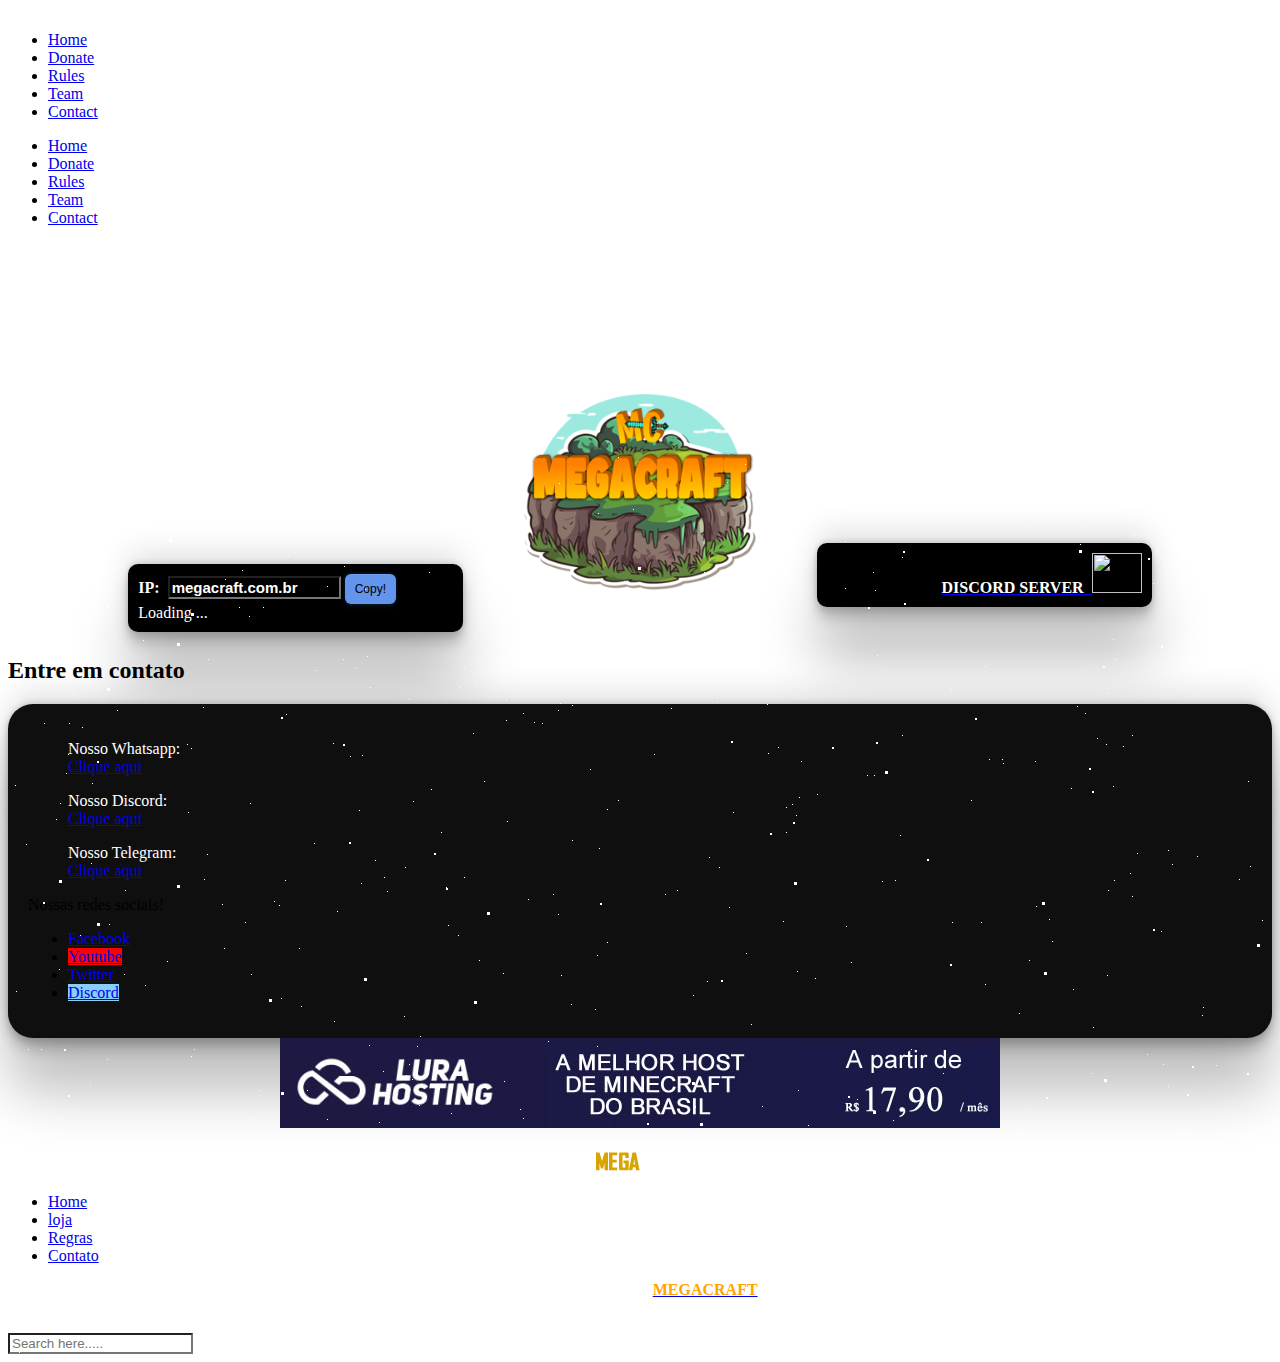
==== contact.html @ 9443a641 "correção" ====
<!DOCTYPE html>
<html lang="zxx">

<head>
    <meta charset="UTF-8">
    <meta name="description" content="O Melhor Servidor Brasileiro de Minecraft! Java 1.19 - IP megacraft.com.br.">
    <meta name="keywords" content="Minecraft, Mine, Craft, Megacraft, Mega, Server, Servidor, Skyblock, Survival, Oneblock, Acid Island">
    <meta name="viewport" content="width=device-width, initial-scale=1.0">
    <meta http-equiv="X-UA-Compatible" content="ie=edge">
    <title>MEGACRAFT | Best Anarchy Server!</title>

    <!-- Google Font -->
    <link href="https://fonts.googleapis.com/css2?family=Oswald:wght@300;400;500;600;700&display=swap" rel="stylesheet">
    <link href="https://fonts.googleapis.com/css2?family=Mulish:wght@300;400;500;600;700;800;900&display=swap"
    rel="stylesheet">

    <!-- Css Styles -->
    <link rel="stylesheet" href="css/bootstrap.min.css" type="text/css">
    <link rel="stylesheet" href="css/font-awesome.min.css" type="text/css">
    <link rel="stylesheet" href="css/elegant-icons.css" type="text/css">
    <link rel="stylesheet" href="css/plyr.css" type="text/css">
    <link rel="stylesheet" href="css/nice-select.css" type="text/css">
    <link rel="stylesheet" href="css/owl.carousel.min.css" type="text/css">
    <link rel="stylesheet" href="css/slicknav.min.css" type="text/css">
    <link rel="stylesheet" href="css/style.css" type="text/css">
	<link rel="stylesheet" href="css/page.css" type="text/css">
	<link rel="icon" type="image/x-icon" href="favicon.ico">

	
<script async src="https://pagead2.googlesyndication.com/pagead/js/adsbygoogle.js?client=ca-pub-3723447797304917"
     crossorigin="anonymous"></script>


</head>

<body>
 

				<div class="bg-animation">
					<div id='stars'></div>
					<div id='stars2'></div>
					<div id='stars3'></div>
					<div id='stars4'></div>
				</div><!-- / STAR ANIMATION -->

    <!-- Page Preloder -->
    <div id="preloder">
        <div class="loader"></div>
    </div>

    <!-- Header Section Begin -->
    <header class="header">
        <div class="container">
            <div class="row">
                <div class="col-lg-2">
                    <div class="header__logo">
					<!-- LOGO -->
                    </div>
                </div>
                <div class="col-lg-8">
                    <div class="header__nav">
					
					
<!-- Menu para dispositivos desktop -->
						<nav class="header__menu ">
							<ul>
								<li ><a href="/">Home</a></li>
								<li><a href="./donate">Donate</a></li>
								<li><a href="./rules">Rules</a></li>
								<li><a href="./team">Team</a></li>				
								<li class="active"><a href="./contact">Contact</a></li>
							</ul>
						</nav>
						<nav class="header__menu mobile-menu">
							<ul>
								<li ><a href="/">Home</a></li>
								<li><a href="./donate">Donate</a></li>
								<li><a href="./rules">Rules</a></li>
								<li><a href="./team">Team</a></li>				
								<li class="active"><a href="./contact">Contact</a></li>
							</ul>
						</nav>

						<!-- Menu para dispositivos móveis -->
						<div style="padding: 25px; margin: 30px;" class="mobile-menu">

						</div>
                    </div>
                </div>
				
				
				
                <div class="col-lg-2">

                </div>
            </div>
			
            <div id="mobile-menu-wrap" > </div>
        
		</div>
    </header>
    <!-- Header End -->





    <!-- Normal Breadcrumb Begin -->
    <section class="normal-breadcrumb set-bg">
        <div class="container">
            <div class="row">
                <div class="col-lg-12 text-center">
                <div class="normal__breadcrumb__text" align="center">
				
				
          
				
				
        <div class="container"> 
            <div class="box"> 
                <div class="box-row"> 
                    <div class="box-cell box1" style="border: 5px; border-color: DarkSlateBlue;"> 
						<div id="server" style="background-color: #000; border-radius: 10px; padding: 10px;">
                        <b style="color:#fff; text-shadow: 1px 1px 1px #000;">IP:&nbsp;</b> <input style="font-size: 15px;font-weight: bold" size="16" type="text" name="texto" id="texto" readonly placeholder="megacraft.com.br" value="megacraft.com.br" /> 
						<button id="btnnnx" style="background-color: #6495ED; color: black; border-radius: 6px;" height="30px" onclick="copiarTexto()">Copy!</span></button></b><br />
						<div id="rest">Loading ...</div>
						</div>	
                    </div> 
                      
                    <div class="box-cell box2 imglogo floating" style="text-align:center;"> 
                        <a href="/" ><img  src="img/logo-novo.png" /></a>
                    </div> 
                      
                    <div class="box-cell box3 navLinks" style="text-align:right;" > 
						<div id="server" style="background-color: #000; border-radius: 10px; padding: 10px;">
						<a href="https://discord.gg/TtvCDg7B7j" target="_blank"><b style="color: #fff;" >DISCORD SERVER &nbsp;<img src="img/discord-logo.webp" width="50px" height="40px" /></b></a>
						</div>
                    </div> 
                </div> 
            </div> 
        </div>				

						
                </div>
            </div>
        </div>
    </section>
    <!-- Normal Breadcrumb End -->
	

	


    <!-- Signup Section Begin -->



    <!-- Signup Section Begin -->

    <!-- Login Section Begin -->
    <section class="login spad">
	
		            <div class="col-lg-8" >
                    <div class="blog__details__title" >
                        <h2>Entre em contato</h2>
                    </div>
                </div>
	
	
    <div class="container" id="server" style="background-color: #100f10; padding: 20px; border-radius: 25px;">

            <div class="login__social">
                <div class="row d-flex justify-content-center">
				<ul>
				<p style="color:#fff">Nosso Whatsapp: <br /> <a href="https://chat.whatsapp.com/GgApqFhjTM89SixgHDTMK1" target="_blank">Clique aqui</a></p> 
				
				<p style="color:#fff">Nosso Discord: <br /> <a href="https://discord.gg/dvycZbuM" target="_blank">Clique aqui</a></p>
				
				<p style="color:#fff">Nosso Telegram: <br /> <a href="https://t.me/+WTyA6F4fEA00YzYx" target="_blank">Clique aqui</a></p>
				</ul>
				
				
				
                    <div class="col-lg-6">
                        <div class="login__social__links">
                            <span>Nossas redes sociais!</span>
                            <ul>
                                <li><a href="https://facebook.com/MegaCraftServidor" class="facebook" target="_blank"><i class="fa fa-facebook"></i> Facebook</a></li>
                                <li><a href="https://youtube.com/TEKMASTER" style="background-color: red;" target="_blank"><i class="fa fa-youtube"></i> Youtube</a></li>
                                <li><a href="#" class="twitter" target="_blank"><i class="fa fa-twitter"></i> Twitter</a>
                                <li><a href="https://discord.gg/TtvCDg7B7j" style="background-color: lightskyblue;" target="_blank"><i class="fa fa-discord"></i> Discord</a>
                                </li>
                            </ul>
                        </div>
                    </div>
                </div>
            </div>
        </div>
    </section>
    <!-- Login Section End -->
	
	<div align="center" ><a href="https://lurahosting.com.br/minecraft" target="_blank"><img src="img/banner-720-90.jpg" /></a> </div>


	<!-- Footer Section Begin -->
	<footer class="footer">

		<div class="container">
			<div class="row">
				<div class="col-lg-3">
					<div class="footer__logo" align="center">
						<a href="/"><img src="favicon.ico" width="40px" alt="">
						<br><img src="img/logo.png" alt=""></a>
					</div>
				</div>
				<div class="col-lg-6">
					<div class="footer__nav">
						<ul>
							<li class="active"><a href="./index.html">Home</a></li>
							<li><a href="./loja.html">loja</a></li>
							<li><a href="./regras.html">Regras</a></li>
							<li><a href="./contato.html">Contato</a></li>
						</ul>
					</div>
				</div>
					<div class="col-lg-3" align="center">
					<p style="color: white;"> Copyright &copy; <script>document.write(new Date().getFullYear());</script> - <a href="/"><b style="color: orange;">MEGACRAFT</b></a>
					<br />Não somos afiliados a Mojang AB.</p>
					</div>
			  </div>
		  </div>
	  </footer>
	  <!-- Footer Section End -->

      <!-- Search model Begin -->
      <div class="search-model">
        <div class="h-100 d-flex align-items-center justify-content-center">
            <div class="search-close-switch"><i class="icon_close"></i></div>
            <form class="search-model-form">
                <input type="text" id="search-input" placeholder="Search here.....">
            </form>
        </div>
    </div>
    <!-- Search model end -->

    <!-- Js Plugins -->
    <script src="js/jquery-3.3.1.min.js"></script>
    <script src="js/bootstrap.min.js"></script>
    <script src="js/player.js"></script>
    <script src="js/jquery.nice-select.min.js"></script>
    <script src="js/mixitup.min.js"></script>
    <script src="js/jquery.slicknav.js"></script>
    <script src="js/owl.carousel.min.js"></script>
    <script src="js/main.js"></script>




<script>
//based on a pen by @robinselmer
var url = "https://api.minetools.eu/ping/megacraft.com.br";
 
$.getJSON(url, function(r) {
    //data is the JSON string
 if(r.error){
    $('#rest').html('Server Under Maintenance!');
   return false;
 } 
var pl = '';
 if(r.players.sample.length > 0 ){  } 
  $('#rest').html((/§(.+?)/gi, 'Players')+ ' Online: '+r.players.online+pl);
 $('#favicon').attr('src', r.favicon);
    
});
</script>


<script>
    function copiarTexto() {
        let textoCopiado = document.getElementById("texto");
        textoCopiado.select();
        textoCopiado.setSelectionRange(0, 99999)
        document.execCommand("copy");
        alert("IP Copied! " + textoCopiado.value);
    }
</script>

</body>

</html>
---- css/page.css ----
#shell {
			width: auto;
			height: 140px;
			background: #070720;
			border-radius: 6px;
			}

			#title {
			background: orange;
			padding: 5px;
			border-radius: 6px 6px 0 0;
			}
			
			#btnnnx {
			  background-color: darkblue;
			  border: none;
			  color: white;
			  padding: 8px 10px;
			  text-align: center;
			  text-decoration: none;
			  display: inline-block;
			  font-size: 12px;
			  box-shadow: rgba(6, 24, 44, 0.4) 0px 0px 0px 2px, rgba(6, 24, 44, 0.65) 0px 4px 6px -1px, rgba(255, 255, 255, 0.08) 0px 1px 0px inset;
			  font-family: 'Roboto', sans-serif;
			}
			
			input {
			background: transparent;
			color: #fff;
			}
	
	
			.container .box .box-row {
				display: table-row;
			}

			.container .box .box-cell {
				display: table-cell;
				width: 30%;
				padding: 5px;
			}

			.container .box .box-cell.box1 {
				color: white;
				text-align: justify;
			}

			.container .box .box-cell.box2 {
				text-align: justify;
			}

			.container .box .box-cell.box2 img {
				max-width: 100%; /* Garante que a imagem não ultrapasse a largura da div */
				height: auto; /* Mantém a proporção da altura da imagem */
			}

			.container .box .box-cell.box3 {
				color: white;
				text-align: justify;
			}


			/* EFEITO NO TEXTO DO BOTÃO DISCORD HEADER */
			.navLinks:hover{
				text-shadow:0 0 5px #ff0000;
			}



	/* Media query para dispositivos com largura máxima de 768px (tamanho de tablet e celular) */
	@media (max-width: 768px) {
    .container .box .box-row {
        display: flex; /* Alterando para flexbox */
        flex-direction: column; /* Empilhando os elementos verticalmente */
		text-align: center;
    }

    .container .box .box-cell {
        width: 100%; /* Largura total para ocupar a largura da tela */
        padding: 10px; /* Adiciona um preenchimento interno de 10px para todos os boxes */
    }

    .container .box .box-cell.box1 {
        order: 2; /* Muda a ordem do box1 para ser o segundo na versão mobile */
        margin-top: 20px; /* Adiciona uma margem superior de 20px apenas para o box1 */
    }

    .container .box .box-cell.box2 .imglogo {
        order: 1; /* Muda a ordem do box2 para ser o primeiro na versão mobile */
        margin-top: 60px; /* Adiciona uma margem superior de 20px apenas para o box2 */
    }

    .container .box .box-cell.box2 img {
        width: 60%; /* Ajuste o valor conforme necessário para diminuir o tamanho do logo na versão mobile */
        margin: 50px auto; /* Centraliza a imagem */
    }

    .container .box .box-cell.box3 {
        order: 3;
    }
}
		

		/* IMAGEM DO LOGO + ZOOM */

		
		.imglogo {
			width: 250px;
			height: 250px;
			overflow: hidden;
			margin: 0 auto;
		}
		   
		.imglogo img {
			width: 75%;
			transition: 0.5s all ease-in-out;
		}
		   
		.imglogo:hover img {
			transform: scale(1.1);
		}




		#server {
		box-shadow: rgba(0, 0, 0, 0.25) 0px 54px 55px, rgba(0, 0, 0, 0.12) 0px -12px 30px, rgba(0, 0, 0, 0.12) 0px 4px 6px, rgba(0, 0, 0, 0.17) 0px 12px 13px, rgba(0, 0, 0, 0.09) 0px -3px 5px;
		}

		
		
		
		/* EFEITO DE FLUTUAR DO LOGO */

		.floating { 
			animation-name: floating;
			animation-duration: 2s;
			animation-iteration-count: infinite;
			animation-timing-function: ease-in-out;
			margin-left: 30px;
			margin-top: 5px;
		}
		 
		@keyframes floating {
			0% { transform: translate(0,  0px); }
			50%  { transform: translate(0, 25px); }
			100%   { transform: translate(0, -0px); }   
		}



		#stars {
		  width: 1px;
		  height: 1px;
		  background: transparent;
		  box-shadow: 117px 1613px #FFF , 1488px 635px #FFF , 944px 914px #FFF , 647px 277px #FFF , 1792px 1205px #FFF , 656px 1517px #FFF , 820px 1839px #FFF , 1153px 1400px #FFF , 870px 13px #FFF , 550px 702px #FFF , 1155px 1056px #FFF , 88px 1709px #FFF , 1450px 1090px #FFF , 1929px 457px #FFF , 1390px 905px #FFF , 1771px 269px #FFF , 1741px 669px #FFF , 432px 64px #FFF , 563px 996px #FFF , 1918px 1873px #FFF , 1845px 1211px #FFF , 231px 1503px #FFF , 37px 220px #FFF , 1970px 495px #FFF , 1812px 925px #FFF , 67px 1398px #FFF , 535px 279px #FFF , 1837px 829px #FFF , 1945px 685px #FFF , 1677px 1817px #FFF , 1317px 1415px #FFF , 1785px 905px #FFF , 1787px 1554px #FFF , 802px 1296px #FFF , 512px 1101px #FFF , 583px 1364px #FFF , 336px 558px #FFF , 979px 334px #FFF , 106px 792px #FFF , 204px 34px #FFF , 1845px 1763px #FFF , 445px 1599px #FFF , 386px 453px #FFF , 471px 952px #FFF , 1466px 1676px #FFF , 1885px 303px #FFF , 51px 1717px #FFF , 1211px 299px #FFF , 1546px 1887px #FFF , 1067px 33px #FFF , 1088px 1326px #FFF , 1938px 760px #FFF , 470px 648px #FFF , 1213px 269px #FFF , 1767px 78px #FFF , 977px 976px #FFF , 1926px 175px #FFF , 722px 1512px #FFF , 945px 227px #FFF , 1811px 99px #FFF , 1912px 1406px #FFF , 1602px 1243px #FFF , 610px 449px #FFF , 654px 1393px #FFF , 1930px 1193px #FFF , 258px 1184px #FFF , 89px 265px #FFF , 824px 1494px #FFF , 1506px 1435px #FFF , 1027px 753px #FFF , 1px 1197px #FFF , 530px 1161px #FFF , 864px 1555px #FFF , 1610px 1604px #FFF , 1035px 1114px #FFF , 1456px 133px #FFF , 1196px 1253px #FFF , 361px 1037px #FFF , 834px 351px #FFF , 436px 1676px #FFF , 1194px 1007px #FFF , 1141px 647px #FFF , 319px 454px #FFF , 937px 1769px #FFF , 1872px 1013px #FFF , 733px 643px #FFF , 1250px 511px #FFF , 189px 296px #FFF , 1639px 163px #FFF , 1584px 336px #FFF , 1912px 1343px #FFF , 1298px 1307px #FFF , 1750px 902px #FFF , 1129px 845px #FFF , 1899px 1470px #FFF , 1427px 232px #FFF , 1391px 838px #FFF , 1225px 1819px #FFF , 190px 1366px #FFF , 1865px 518px #FFF , 203px 1383px #FFF , 1455px 614px #FFF , 423px 354px #FFF , 1678px 1790px #FFF , 241px 608px #FFF , 1089px 730px #FFF , 1342px 38px #FFF , 1848px 249px #FFF , 1874px 1785px #FFF , 1040px 1837px #FFF , 751px 261px #FFF , 510px 1975px #FFF , 52px 795px #FFF , 1786px 1310px #FFF , 498px 712px #FFF , 190px 375px #FFF , 1341px 722px #FFF , 43px 1394px #FFF , 1821px 1687px #FFF , 106px 130px #FFF , 1717px 1978px #FFF , 168px 151px #FFF , 183px 740px #FFF , 945px 1381px #FFF , 669px 1170px #FFF , 1285px 1816px #FFF , 110px 1217px #FFF , 1623px 813px #FFF , 869px 647px #FFF , 867px 582px #FFF , 735px 1240px #FFF , 519px 1896px #FFF , 132px 156px #FFF , 1649px 193px #FFF , 241px 1109px #FFF , 643px 484px #FFF , 574px 1282px #FFF , 1952px 564px #FFF , 1978px 145px #FFF , 329px 903px #FFF , 1674px 617px #FFF , 1978px 558px #FFF , 1808px 1715px #FFF , 1526px 1238px #FFF , 475px 1330px #FFF , 810px 425px #FFF , 1709px 634px #FFF , 1658px 336px #FFF , 425px 194px #FFF , 352px 96px #FFF , 148px 180px #FFF , 1139px 1046px #FFF , 1809px 1233px #FFF , 1669px 171px #FFF , 263px 1394px #FFF , 534px 715px #FFF , 396px 1008px #FFF , 589px 1445px #FFF , 1190px 381px #FFF , 1709px 279px #FFF , 520px 891px #FFF , 1136px 1867px #FFF , 1280px 1233px #FFF , 836px 296px #FFF , 1348px 646px #FFF , 1539px 913px #FFF , 423px 781px #FFF , 1271px 1805px #FFF , 696px 564px #FFF , 1549px 804px #FFF , 303px 1555px #FFF , 1449px 1903px #FFF , 66px 687px #FFF , 1164px 856px #FFF , 1958px 1326px #FFF , 125px 157px #FFF , 508px 1669px #FFF , 465px 725px #FFF , 1925px 1440px #FFF , 405px 793px #FFF , 278px 110px #FFF , 1084px 1065px #FFF , 1077px 705px #FFF , 663px 1844px #FFF , 734px 263px #FFF , 870px 1761px #FFF , 103px 1169px #FFF , 1506px 1295px #FFF , 1883px 926px #FFF , 335px 1361px #FFF , 1126px 1284px #FFF , 257px 1165px #FFF , 837px 580px #FFF , 1211px 1362px #FFF , 1137px 1380px #FFF , 135px 632px #FFF , 1491px 1965px #FFF , 1098px 195px #FFF , 506px 417px #FFF , 693px 1243px #FFF , 622px 1862px #FFF , 1412px 1343px #FFF , 948px 1894px #FFF , 1315px 1363px #FFF , 754px 1098px #FFF , 1931px 930px #FFF , 1831px 342px #FFF , 1751px 1839px #FFF , 84px 775px #FFF , 1662px 1488px #FFF , 617px 1769px #FFF , 1869px 1292px #FFF , 963px 432px #FFF , 371px 1114px #FFF , 37px 642px #FFF , 21px 1184px #FFF , 602px 366px #FFF , 414px 524px #FFF , 282px 244px #FFF , 1689px 868px #FFF , 943px 681px #FFF , 898px 679px #FFF , 449px 1774px #FFF , 1678px 1313px #FFF , 475px 1811px #FFF , 1146px 1509px #FFF , 1151px 1863px #FFF , 1617px 846px #FFF , 82px 1077px #FFF , 324px 1317px #FFF , 1516px 885px #FFF , 1706px 1526px #FFF , 1925px 1180px #FFF , 553px 967px #FFF , 1072px 536px #FFF , 1715px 1816px #FFF , 185px 286px #FFF , 1362px 1600px #FFF , 628px 1938px #FFF , 1187px 412px #FFF , 569px 211px #FFF , 1959px 1356px #FFF , 1571px 105px #FFF , 319px 1111px #FFF , 36px 1364px #FFF , 502px 1788px #FFF , 1051px 1993px #FFF , 1617px 773px #FFF , 424px 1507px #FFF , 1623px 1955px #FFF , 307px 662px #FFF , 183px 1048px #FFF , 1919px 1453px #FFF , 1006px 1817px #FFF , 468px 673px #FFF , 1142px 1375px #FFF , 1228px 443px #FFF , 1734px 552px #FFF , 20px 1041px #FFF , 1783px 334px #FFF , 98px 1237px #FFF , 1356px 1940px #FFF , 853px 1779px #FFF , 1910px 560px #FFF , 1174px 1656px #FFF , 110px 1724px #FFF , 542px 1771px #FFF , 1758px 1931px #FFF , 1463px 1401px #FFF , 1155px 84px #FFF , 1504px 835px #FFF , 750px 322px #FFF , 407px 1900px #FFF , 1600px 1141px #FFF , 657px 886px #FFF , 526px 714px #FFF , 18px 836px #FFF , 1546px 1548px #FFF , 22px 469px #FFF , 594px 1466px #FFF , 1160px 1078px #FFF , 627px 1055px #FFF , 195px 699px #FFF , 1099px 684px #FFF , 530px 551px #FFF , 1160px 1325px #FFF , 894px 727px #FFF , 1157px 98px #FFF , 136px 1483px #FFF , 1875px 1975px #FFF , 1803px 566px #FFF , 318px 1073px #FFF , 1866px 1656px #FFF , 543px 414px #FFF , 719px 474px #FFF , 1115px 738px #FFF , 353px 875px #FFF , 184px 1938px #FFF , 1854px 1534px #FFF , 420px 1698px #FFF , 1480px 1550px #FFF , 522px 203px #FFF , 1897px 1904px #FFF , 975px 1708px #FFF , 1774px 602px #FFF , 1908px 274px #FFF , 61px 715px #FFF , 983px 1156px #FFF , 326px 1013px #FFF , 641px 290px #FFF , 1522px 120px #FFF , 405px 1637px #FFF , 1021px 1099px #FFF , 631px 1145px #FFF , 982px 1967px #FFF , 200px 651px #FFF , 795px 351px #FFF , 790px 1082px #FFF , 144px 1572px #FFF , 1542px 901px #FFF , 158px 1524px #FFF , 849px 1843px #FFF , 1807px 203px #FFF , 1747px 45px #FFF , 1603px 1738px #FFF , 617px 1966px #FFF , 342px 748px #FFF , 1779px 1173px #FFF , 1428px 152px #FFF , 589px 1998px #FFF , 1940px 1838px #FFF , 115px 272px #FFF , 1217px 1395px #FFF , 1402px 1491px #FFF , 1833px 1814px #FFF , 243px 966px #FFF , 319px 578px #FFF , 813px 364px #FFF , 669px 882px #FFF , 551px 134px #FFF , 1819px 920px #FFF , 740px 1826px #FFF , 1021px 952px #FFF , 1575px 453px #FFF , 324px 419px #FFF , 929px 417px #FFF , 885px 1112px #FFF , 503px 187px #FFF , 1908px 362px #FFF , 1063px 1601px #FFF , 169px 1792px #FFF , 789px 963px #FFF , 1697px 948px #FFF , 1761px 1810px #FFF , 1844px 1591px #FFF , 1709px 949px #FFF , 1402px 1396px #FFF , 1037px 225px #FFF , 1832px 518px #FFF , 1728px 1782px #FFF , 194px 1421px #FFF , 1395px 742px #FFF , 1478px 1325px #FFF , 40px 593px #FFF , 1732px 117px #FFF , 51px 158px #FFF , 1598px 1672px #FFF , 701px 849px #FFF , 1403px 1979px #FFF , 145px 1414px #FFF , 550px 906px #FFF , 1366px 460px #FFF , 142px 1379px #FFF , 34px 1864px #FFF , 1346px 308px #FFF , 293px 998px #FFF , 21px 1868px #FFF , 540px 1033px #FFF , 60px 746px #FFF , 1602px 1476px #FFF , 180px 804px #FFF , 345px 1982px #FFF , 1439px 640px #FFF , 939px 1834px #FFF , 20px 432px #FFF , 492px 1549px #FFF , 109px 1579px #FFF , 1796px 1403px #FFF , 1079px 519px #FFF , 1664px 389px #FFF , 1627px 1061px #FFF , 823px 419px #FFF , 1399px 1882px #FFF , 1906px 344px #FFF , 1189px 848px #FFF , 117px 882px #FFF , 1262px 33px #FFF , 1048px 434px #FFF , 1208px 1309px #FFF , 1616px 408px #FFF , 1833px 853px #FFF , 1433px 1656px #FFF , 811px 1861px #FFF , 439px 1672px #FFF , 1105px 248px #FFF , 328px 1652px #FFF , 13px 1658px #FFF , 685px 987px #FFF , 985px 403px #FFF , 1664px 1206px #FFF , 1993px 1925px #FFF , 440px 917px #FFF , 1835px 319px #FFF , 1404px 1907px #FFF , 624px 1443px #FFF , 843px 954px #FFF , 478px 1567px #FFF , 895px 1602px #FFF , 1231px 871px #FFF , 1267px 1646px #FFF , 475px 334px #FFF , 784px 796px #FFF , 1294px 199px #FFF , 109px 702px #FFF , 1978px 362px #FFF , 291px 940px #FFF , 971px 1343px #FFF , 74px 719px #FFF , 36px 715px #FFF , 1007px 1423px #FFF , 860px 314px #FFF , 631px 177px #FFF , 1900px 1590px #FFF , 1239px 1348px #FFF , 1346px 1270px #FFF , 1934px 1475px #FFF , 1553px 559px #FFF , 588px 1969px #FFF , 670px 1269px #FFF , 1484px 376px #FFF , 20px 1424px #FFF , 1396px 8px #FFF , 969px 244px #FFF , 1807px 538px #FFF , 1873px 891px #FFF , 636px 1142px #FFF , 1474px 1562px #FFF , 763px 350px #FFF , 663px 700px #FFF , 500px 1469px #FFF , 1302px 722px #FFF , 181px 291px #FFF , 266px 893px #FFF , 1403px 654px #FFF , 492px 460px #FFF , 1503px 1369px #FFF , 23px 1662px #FFF , 349px 333px #FFF , 1435px 1017px #FFF , 1441px 705px #FFF , 1708px 1446px #FFF , 1041px 911px #FFF , 1063px 780px #FFF , 1158px 1356px #FFF , 767px 1454px #FFF , 1912px 797px #FFF , 1731px 1759px #FFF , 1378px 1390px #FFF , 1815px 1364px #FFF , 960px 270px #FFF , 1343px 427px #FFF , 275px 203px #FFF , 1319px 1092px #FFF , 1455px 770px #FFF , 283px 1503px #FFF , 1505px 901px #FFF , 1738px 1561px #FFF , 1526px 1935px #FFF , 1757px 669px #FFF , 1640px 620px #FFF , 1750px 722px #FFF , 748px 66px #FFF , 1149px 540px #FFF , 159px 953px #FFF , 200px 1426px #FFF , 515px 1110px #FFF , 1552px 737px #FFF , 1094px 1459px #FFF , 778px 799px #FFF , 1031px 523px #FFF , 743px 1825px #FFF , 1100px 882px #FFF , 1088px 1836px #FFF , 255px 599px #FFF , 67px 1361px #FFF , 247px 1721px #FFF , 1722px 346px #FFF , 1822px 155px #FFF , 452px 1973px #FFF , 415px 1960px #FFF , 1109px 57px #FFF , 273px 1392px #FFF , 404px 1071px #FFF , 1212px 353px #FFF , 370px 460px #FFF , 795px 1523px #FFF , 1932px 340px #FFF , 51px 1473px #FFF , 1268px 364px #FFF , 1512px 1862px #FFF , 1678px 1801px #FFF , 1796px 579px #FFF , 254px 251px #FFF , 1466px 1717px #FFF , 893px 379px #FFF , 1153px 923px #FFF , 913px 1808px #FFF , 791px 789px #FFF , 417px 1924px #FFF , 1336px 1599px #FFF , 1695px 908px #FFF , 1120px 114px #FFF , 493px 1949px #FFF , 68px 1905px #FFF , 969px 481px #FFF , 1420px 1095px #FFF , 800px 1117px #FFF , 390px 234px #FFF , 356px 1644px #FFF , 1098px 1486px #FFF , 1360px 521px #FFF , 149px 1198px #FFF , 354px 747px #FFF , 1749px 487px #FFF , 470px 76px #FFF , 1672px 289px #FFF , 1731px 545px #FFF , 1547px 1590px #FFF , 498px 692px #FFF , 398px 1592px #FFF , 1846px 1237px #FFF , 1537px 1474px #FFF , 1726px 1374px #FFF , 1922px 858px #FFF , 376px 321px #FFF , 985px 227px #FFF , 234px 1421px #FFF , 760px 745px #FFF , 1990px 1132px #FFF , 1560px 1597px #FFF , 338px 1310px #FFF , 1924px 1664px #FFF , 547px 1747px #FFF , 1639px 1282px #FFF , 1202px 337px #FFF , 1985px 779px #FFF , 737px 456px #FFF , 89px 501px #FFF , 963px 792px #FFF , 655px 1447px #FFF , 1492px 1994px #FFF , 1171px 254px #FFF , 892px 827px #FFF , 1735px 442px #FFF , 1474px 1187px #FFF , 846px 1518px #FFF , 557px 1805px #FFF , 738px 945px #FFF , 795px 68px #FFF , 663px 1956px #FFF , 1607px 290px #FFF , 1524px 15px #FFF , 1097px 1911px #FFF , 157px 1939px #FFF , 935px 1065px #FFF , 1809px 1708px #FFF , 164px 1157px #FFF , 83px 855px #FFF , 625px 501px #FFF , 814px 398px #FFF , 552px 695px #FFF , 597px 1546px #FFF , 1237px 1417px #FFF , 628px 284px #FFF , 866px 767px #FFF , 1403px 1394px #FFF , 765px 1563px #FFF , 1648px 109px #FFF , 1205px 1659px #FFF , 921px 1313px #FFF , 1319px 243px #FFF , 18px 125px #FFF , 7px 777px #FFF , 181px 418px #FFF , 1062px 1892px #FFF , 382px 106px #FFF , 994px 751px #FFF , 964px 234px #FFF , 40px 118px #FFF , 278px 706px #FFF , 1540px 1978px #FFF , 425px 1661px #FFF , 1050px 321px #FFF , 735px 1729px #FFF , 1438px 260px #FFF , 1229px 1109px #FFF , 186px 1041px #FFF , 244px 1184px #FFF , 392px 1472px #FFF , 670px 1249px #FFF , 1260px 1443px #FFF , 1977px 1511px #FFF , 1240px 773px #FFF , 303px 513px #FFF , 63px 1530px #FFF , 610px 792px #FFF , 1987px 1647px #FFF , 676px 1597px #FFF , 1740px 1244px #FFF , 816px 1661px #FFF , 351px 802px #FFF , 252px 1082px #FFF , 31px 365px #FFF , 1453px 984px #FFF , 667px 1233px #FFF , 1247px 1800px #FFF , 839px 270px #FFF , 775px 913px #FFF , 1966px 1398px #FFF , 499px 813px #FFF , 922px 1982px #FFF , 1409px 1902px #FFF , 1499px 1766px #FFF , 721px 899px #FFF , 788px 807px #FFF , 989px 1355px #FFF , 1248px 1274px #FFF , 849px 1091px #FFF , 1799px 1036px #FFF , 1486px 700px #FFF , 170px 1989px #FFF , 1275px 799px #FFF , 772px 2000px #FFF , 1642px 362px #FFF , 216px 940px #FFF , 1893px 281px #FFF , 1944px 1298px #FFF , 1294px 400px #FFF , 1523px 441px #FFF , 1829px 340px #FFF , 468px 170px #FFF , 1099px 967px #FFF , 1331px 665px #FFF , 1174px 1553px #FFF , 1567px 325px #FFF , 1028px 1399px #FFF , 781px 1451px #FFF , 1912px 1954px #FFF , 874px 873px #FFF , 1298px 1722px #FFF , 1879px 706px #FFF , 57px 1221px #FFF , 1116px 1432px #FFF , 48px 811px #FFF , 101px 916px #FFF , 677px 304px #FFF , 1203px 639px #FFF , 1391px 199px #FFF , 1895px 1988px #FFF , 1462px 1023px #FFF , 1216px 1751px #FFF , 1261px 663px #FFF , 1290px 1119px #FFF , 137px 1793px #FFF , 1052px 1470px #FFF , 1561px 226px #FFF , 1156px 402px #FFF , 709px 693px #FFF , 1040px 1911px #FFF , 1624px 1115px #FFF , 551px 475px #FFF , 416px 1090px #FFF , 1183px 451px #FFF , 58px 765px #FFF , 743px 1016px #FFF , 198px 369px #FFF , 1645px 1503px #FFF , 997px 22px #FFF , 1447px 1323px #FFF , 379px 883px #FFF , 1171px 1195px #FFF , 919px 133px #FFF , 1400px 517px #FFF , 725px 804px #FFF , 1600px 699px #FFF , 357px 581px #FFF , 266px 1713px #FFF , 848px 1749px #FFF , 1963px 1045px #FFF , 119px 1136px #FFF;
		  -webkit-animation: animStar 20s linear infinite;
		  -moz-animation: animStar 20s linear infinite;
		  -ms-animation: animStar 20s linear infinite;
		  animation: animStar 20s linear infinite;
		}
		#stars:after {
		  content: " ";
		  position: absolute;
		  top: auto;
		  width: 1px;
		  height: 1px;
		  background: transparent;
		  box-shadow: 117px 1613px #FFF , 1488px 635px #FFF , 944px 914px #FFF , 647px 277px #FFF , 1792px 1205px #FFF , 656px 1517px #FFF , 820px 1839px #FFF , 1153px 1400px #FFF , 870px 13px #FFF , 550px 702px #FFF , 1155px 1056px #FFF , 88px 1709px #FFF , 1450px 1090px #FFF , 1929px 457px #FFF , 1390px 905px #FFF , 1771px 269px #FFF , 1741px 669px #FFF , 432px 64px #FFF , 563px 996px #FFF , 1918px 1873px #FFF , 1845px 1211px #FFF , 231px 1503px #FFF , 37px 220px #FFF , 1970px 495px #FFF , 1812px 925px #FFF , 67px 1398px #FFF , 535px 279px #FFF , 1837px 829px #FFF , 1945px 685px #FFF , 1677px 1817px #FFF , 1317px 1415px #FFF , 1785px 905px #FFF , 1787px 1554px #FFF , 802px 1296px #FFF , 512px 1101px #FFF , 583px 1364px #FFF , 336px 558px #FFF , 979px 334px #FFF , 106px 792px #FFF , 204px 34px #FFF , 1845px 1763px #FFF , 445px 1599px #FFF , 386px 453px #FFF , 471px 952px #FFF , 1466px 1676px #FFF , 1885px 303px #FFF , 51px 1717px #FFF , 1211px 299px #FFF , 1546px 1887px #FFF , 1067px 33px #FFF , 1088px 1326px #FFF , 1938px 760px #FFF , 470px 648px #FFF , 1213px 269px #FFF , 1767px 78px #FFF , 977px 976px #FFF , 1926px 175px #FFF , 722px 1512px #FFF , 945px 227px #FFF , 1811px 99px #FFF , 1912px 1406px #FFF , 1602px 1243px #FFF , 610px 449px #FFF , 654px 1393px #FFF , 1930px 1193px #FFF , 258px 1184px #FFF , 89px 265px #FFF , 824px 1494px #FFF , 1506px 1435px #FFF , 1027px 753px #FFF , 1px 1197px #FFF , 530px 1161px #FFF , 864px 1555px #FFF , 1610px 1604px #FFF , 1035px 1114px #FFF , 1456px 133px #FFF , 1196px 1253px #FFF , 361px 1037px #FFF , 834px 351px #FFF , 436px 1676px #FFF , 1194px 1007px #FFF , 1141px 647px #FFF , 319px 454px #FFF , 937px 1769px #FFF , 1872px 1013px #FFF , 733px 643px #FFF , 1250px 511px #FFF , 189px 296px #FFF , 1639px 163px #FFF , 1584px 336px #FFF , 1912px 1343px #FFF , 1298px 1307px #FFF , 1750px 902px #FFF , 1129px 845px #FFF , 1899px 1470px #FFF , 1427px 232px #FFF , 1391px 838px #FFF , 1225px 1819px #FFF , 190px 1366px #FFF , 1865px 518px #FFF , 203px 1383px #FFF , 1455px 614px #FFF , 423px 354px #FFF , 1678px 1790px #FFF , 241px 608px #FFF , 1089px 730px #FFF , 1342px 38px #FFF , 1848px 249px #FFF , 1874px 1785px #FFF , 1040px 1837px #FFF , 751px 261px #FFF , 510px 1975px #FFF , 52px 795px #FFF , 1786px 1310px #FFF , 498px 712px #FFF , 190px 375px #FFF , 1341px 722px #FFF , 43px 1394px #FFF , 1821px 1687px #FFF , 106px 130px #FFF , 1717px 1978px #FFF , 168px 151px #FFF , 183px 740px #FFF , 945px 1381px #FFF , 669px 1170px #FFF , 1285px 1816px #FFF , 110px 1217px #FFF , 1623px 813px #FFF , 869px 647px #FFF , 867px 582px #FFF , 735px 1240px #FFF , 519px 1896px #FFF , 132px 156px #FFF , 1649px 193px #FFF , 241px 1109px #FFF , 643px 484px #FFF , 574px 1282px #FFF , 1952px 564px #FFF , 1978px 145px #FFF , 329px 903px #FFF , 1674px 617px #FFF , 1978px 558px #FFF , 1808px 1715px #FFF , 1526px 1238px #FFF , 475px 1330px #FFF , 810px 425px #FFF , 1709px 634px #FFF , 1658px 336px #FFF , 425px 194px #FFF , 352px 96px #FFF , 148px 180px #FFF , 1139px 1046px #FFF , 1809px 1233px #FFF , 1669px 171px #FFF , 263px 1394px #FFF , 534px 715px #FFF , 396px 1008px #FFF , 589px 1445px #FFF , 1190px 381px #FFF , 1709px 279px #FFF , 520px 891px #FFF , 1136px 1867px #FFF , 1280px 1233px #FFF , 836px 296px #FFF , 1348px 646px #FFF , 1539px 913px #FFF , 423px 781px #FFF , 1271px 1805px #FFF , 696px 564px #FFF , 1549px 804px #FFF , 303px 1555px #FFF , 1449px 1903px #FFF , 66px 687px #FFF , 1164px 856px #FFF , 1958px 1326px #FFF , 125px 157px #FFF , 508px 1669px #FFF , 465px 725px #FFF , 1925px 1440px #FFF , 405px 793px #FFF , 278px 110px #FFF , 1084px 1065px #FFF , 1077px 705px #FFF , 663px 1844px #FFF , 734px 263px #FFF , 870px 1761px #FFF , 103px 1169px #FFF , 1506px 1295px #FFF , 1883px 926px #FFF , 335px 1361px #FFF , 1126px 1284px #FFF , 257px 1165px #FFF , 837px 580px #FFF , 1211px 1362px #FFF , 1137px 1380px #FFF , 135px 632px #FFF , 1491px 1965px #FFF , 1098px 195px #FFF , 506px 417px #FFF , 693px 1243px #FFF , 622px 1862px #FFF , 1412px 1343px #FFF , 948px 1894px #FFF , 1315px 1363px #FFF , 754px 1098px #FFF , 1931px 930px #FFF , 1831px 342px #FFF , 1751px 1839px #FFF , 84px 775px #FFF , 1662px 1488px #FFF , 617px 1769px #FFF , 1869px 1292px #FFF , 963px 432px #FFF , 371px 1114px #FFF , 37px 642px #FFF , 21px 1184px #FFF , 602px 366px #FFF , 414px 524px #FFF , 282px 244px #FFF , 1689px 868px #FFF , 943px 681px #FFF , 898px 679px #FFF , 449px 1774px #FFF , 1678px 1313px #FFF , 475px 1811px #FFF , 1146px 1509px #FFF , 1151px 1863px #FFF , 1617px 846px #FFF , 82px 1077px #FFF , 324px 1317px #FFF , 1516px 885px #FFF , 1706px 1526px #FFF , 1925px 1180px #FFF , 553px 967px #FFF , 1072px 536px #FFF , 1715px 1816px #FFF , 185px 286px #FFF , 1362px 1600px #FFF , 628px 1938px #FFF , 1187px 412px #FFF , 569px 211px #FFF , 1959px 1356px #FFF , 1571px 105px #FFF , 319px 1111px #FFF , 36px 1364px #FFF , 502px 1788px #FFF , 1051px 1993px #FFF , 1617px 773px #FFF , 424px 1507px #FFF , 1623px 1955px #FFF , 307px 662px #FFF , 183px 1048px #FFF , 1919px 1453px #FFF , 1006px 1817px #FFF , 468px 673px #FFF , 1142px 1375px #FFF , 1228px 443px #FFF , 1734px 552px #FFF , 20px 1041px #FFF , 1783px 334px #FFF , 98px 1237px #FFF , 1356px 1940px #FFF , 853px 1779px #FFF , 1910px 560px #FFF , 1174px 1656px #FFF , 110px 1724px #FFF , 542px 1771px #FFF , 1758px 1931px #FFF , 1463px 1401px #FFF , 1155px 84px #FFF , 1504px 835px #FFF , 750px 322px #FFF , 407px 1900px #FFF , 1600px 1141px #FFF , 657px 886px #FFF , 526px 714px #FFF , 18px 836px #FFF , 1546px 1548px #FFF , 22px 469px #FFF , 594px 1466px #FFF , 1160px 1078px #FFF , 627px 1055px #FFF , 195px 699px #FFF , 1099px 684px #FFF , 530px 551px #FFF , 1160px 1325px #FFF , 894px 727px #FFF , 1157px 98px #FFF , 136px 1483px #FFF , 1875px 1975px #FFF , 1803px 566px #FFF , 318px 1073px #FFF , 1866px 1656px #FFF , 543px 414px #FFF , 719px 474px #FFF , 1115px 738px #FFF , 353px 875px #FFF , 184px 1938px #FFF , 1854px 1534px #FFF , 420px 1698px #FFF , 1480px 1550px #FFF , 522px 203px #FFF , 1897px 1904px #FFF , 975px 1708px #FFF , 1774px 602px #FFF , 1908px 274px #FFF , 61px 715px #FFF , 983px 1156px #FFF , 326px 1013px #FFF , 641px 290px #FFF , 1522px 120px #FFF , 405px 1637px #FFF , 1021px 1099px #FFF , 631px 1145px #FFF , 982px 1967px #FFF , 200px 651px #FFF , 795px 351px #FFF , 790px 1082px #FFF , 144px 1572px #FFF , 1542px 901px #FFF , 158px 1524px #FFF , 849px 1843px #FFF , 1807px 203px #FFF , 1747px 45px #FFF , 1603px 1738px #FFF , 617px 1966px #FFF , 342px 748px #FFF , 1779px 1173px #FFF , 1428px 152px #FFF , 589px 1998px #FFF , 1940px 1838px #FFF , 115px 272px #FFF , 1217px 1395px #FFF , 1402px 1491px #FFF , 1833px 1814px #FFF , 243px 966px #FFF , 319px 578px #FFF , 813px 364px #FFF , 669px 882px #FFF , 551px 134px #FFF , 1819px 920px #FFF , 740px 1826px #FFF , 1021px 952px #FFF , 1575px 453px #FFF , 324px 419px #FFF , 929px 417px #FFF , 885px 1112px #FFF , 503px 187px #FFF , 1908px 362px #FFF , 1063px 1601px #FFF , 169px 1792px #FFF , 789px 963px #FFF , 1697px 948px #FFF , 1761px 1810px #FFF , 1844px 1591px #FFF , 1709px 949px #FFF , 1402px 1396px #FFF , 1037px 225px #FFF , 1832px 518px #FFF , 1728px 1782px #FFF , 194px 1421px #FFF , 1395px 742px #FFF , 1478px 1325px #FFF , 40px 593px #FFF , 1732px 117px #FFF , 51px 158px #FFF , 1598px 1672px #FFF , 701px 849px #FFF , 1403px 1979px #FFF , 145px 1414px #FFF , 550px 906px #FFF , 1366px 460px #FFF , 142px 1379px #FFF , 34px 1864px #FFF , 1346px 308px #FFF , 293px 998px #FFF , 21px 1868px #FFF , 540px 1033px #FFF , 60px 746px #FFF , 1602px 1476px #FFF , 180px 804px #FFF , 345px 1982px #FFF , 1439px 640px #FFF , 939px 1834px #FFF , 20px 432px #FFF , 492px 1549px #FFF , 109px 1579px #FFF , 1796px 1403px #FFF , 1079px 519px #FFF , 1664px 389px #FFF , 1627px 1061px #FFF , 823px 419px #FFF , 1399px 1882px #FFF , 1906px 344px #FFF , 1189px 848px #FFF , 117px 882px #FFF , 1262px 33px #FFF , 1048px 434px #FFF , 1208px 1309px #FFF , 1616px 408px #FFF , 1833px 853px #FFF , 1433px 1656px #FFF , 811px 1861px #FFF , 439px 1672px #FFF , 1105px 248px #FFF , 328px 1652px #FFF , 13px 1658px #FFF , 685px 987px #FFF , 985px 403px #FFF , 1664px 1206px #FFF , 1993px 1925px #FFF , 440px 917px #FFF , 1835px 319px #FFF , 1404px 1907px #FFF , 624px 1443px #FFF , 843px 954px #FFF , 478px 1567px #FFF , 895px 1602px #FFF , 1231px 871px #FFF , 1267px 1646px #FFF , 475px 334px #FFF , 784px 796px #FFF , 1294px 199px #FFF , 109px 702px #FFF , 1978px 362px #FFF , 291px 940px #FFF , 971px 1343px #FFF , 74px 719px #FFF , 36px 715px #FFF , 1007px 1423px #FFF , 860px 314px #FFF , 631px 177px #FFF , 1900px 1590px #FFF , 1239px 1348px #FFF , 1346px 1270px #FFF , 1934px 1475px #FFF , 1553px 559px #FFF , 588px 1969px #FFF , 670px 1269px #FFF , 1484px 376px #FFF , 20px 1424px #FFF , 1396px 8px #FFF , 969px 244px #FFF , 1807px 538px #FFF , 1873px 891px #FFF , 636px 1142px #FFF , 1474px 1562px #FFF , 763px 350px #FFF , 663px 700px #FFF , 500px 1469px #FFF , 1302px 722px #FFF , 181px 291px #FFF , 266px 893px #FFF , 1403px 654px #FFF , 492px 460px #FFF , 1503px 1369px #FFF , 23px 1662px #FFF , 349px 333px #FFF , 1435px 1017px #FFF , 1441px 705px #FFF , 1708px 1446px #FFF , 1041px 911px #FFF , 1063px 780px #FFF , 1158px 1356px #FFF , 767px 1454px #FFF , 1912px 797px #FFF , 1731px 1759px #FFF , 1378px 1390px #FFF , 1815px 1364px #FFF , 960px 270px #FFF , 1343px 427px #FFF , 275px 203px #FFF , 1319px 1092px #FFF , 1455px 770px #FFF , 283px 1503px #FFF , 1505px 901px #FFF , 1738px 1561px #FFF , 1526px 1935px #FFF , 1757px 669px #FFF , 1640px 620px #FFF , 1750px 722px #FFF , 748px 66px #FFF , 1149px 540px #FFF , 159px 953px #FFF , 200px 1426px #FFF , 515px 1110px #FFF , 1552px 737px #FFF , 1094px 1459px #FFF , 778px 799px #FFF , 1031px 523px #FFF , 743px 1825px #FFF , 1100px 882px #FFF , 1088px 1836px #FFF , 255px 599px #FFF , 67px 1361px #FFF , 247px 1721px #FFF , 1722px 346px #FFF , 1822px 155px #FFF , 452px 1973px #FFF , 415px 1960px #FFF , 1109px 57px #FFF , 273px 1392px #FFF , 404px 1071px #FFF , 1212px 353px #FFF , 370px 460px #FFF , 795px 1523px #FFF , 1932px 340px #FFF , 51px 1473px #FFF , 1268px 364px #FFF , 1512px 1862px #FFF , 1678px 1801px #FFF , 1796px 579px #FFF , 254px 251px #FFF , 1466px 1717px #FFF , 893px 379px #FFF , 1153px 923px #FFF , 913px 1808px #FFF , 791px 789px #FFF , 417px 1924px #FFF , 1336px 1599px #FFF , 1695px 908px #FFF , 1120px 114px #FFF , 493px 1949px #FFF , 68px 1905px #FFF , 969px 481px #FFF , 1420px 1095px #FFF , 800px 1117px #FFF , 390px 234px #FFF , 356px 1644px #FFF , 1098px 1486px #FFF , 1360px 521px #FFF , 149px 1198px #FFF , 354px 747px #FFF , 1749px 487px #FFF , 470px 76px #FFF , 1672px 289px #FFF , 1731px 545px #FFF , 1547px 1590px #FFF , 498px 692px #FFF , 398px 1592px #FFF , 1846px 1237px #FFF , 1537px 1474px #FFF , 1726px 1374px #FFF , 1922px 858px #FFF , 376px 321px #FFF , 985px 227px #FFF , 234px 1421px #FFF , 760px 745px #FFF , 1990px 1132px #FFF , 1560px 1597px #FFF , 338px 1310px #FFF , 1924px 1664px #FFF , 547px 1747px #FFF , 1639px 1282px #FFF , 1202px 337px #FFF , 1985px 779px #FFF , 737px 456px #FFF , 89px 501px #FFF , 963px 792px #FFF , 655px 1447px #FFF , 1492px 1994px #FFF , 1171px 254px #FFF , 892px 827px #FFF , 1735px 442px #FFF , 1474px 1187px #FFF , 846px 1518px #FFF , 557px 1805px #FFF , 738px 945px #FFF , 795px 68px #FFF , 663px 1956px #FFF , 1607px 290px #FFF , 1524px 15px #FFF , 1097px 1911px #FFF , 157px 1939px #FFF , 935px 1065px #FFF , 1809px 1708px #FFF , 164px 1157px #FFF , 83px 855px #FFF , 625px 501px #FFF , 814px 398px #FFF , 552px 695px #FFF , 597px 1546px #FFF , 1237px 1417px #FFF , 628px 284px #FFF , 866px 767px #FFF , 1403px 1394px #FFF , 765px 1563px #FFF , 1648px 109px #FFF , 1205px 1659px #FFF , 921px 1313px #FFF , 1319px 243px #FFF , 18px 125px #FFF , 7px 777px #FFF , 181px 418px #FFF , 1062px 1892px #FFF , 382px 106px #FFF , 994px 751px #FFF , 964px 234px #FFF , 40px 118px #FFF , 278px 706px #FFF , 1540px 1978px #FFF , 425px 1661px #FFF , 1050px 321px #FFF , 735px 1729px #FFF , 1438px 260px #FFF , 1229px 1109px #FFF , 186px 1041px #FFF , 244px 1184px #FFF , 392px 1472px #FFF , 670px 1249px #FFF , 1260px 1443px #FFF , 1977px 1511px #FFF , 1240px 773px #FFF , 303px 513px #FFF , 63px 1530px #FFF , 610px 792px #FFF , 1987px 1647px #FFF , 676px 1597px #FFF , 1740px 1244px #FFF , 816px 1661px #FFF , 351px 802px #FFF , 252px 1082px #FFF , 31px 365px #FFF , 1453px 984px #FFF , 667px 1233px #FFF , 1247px 1800px #FFF , 839px 270px #FFF , 775px 913px #FFF , 1966px 1398px #FFF , 499px 813px #FFF , 922px 1982px #FFF , 1409px 1902px #FFF , 1499px 1766px #FFF , 721px 899px #FFF , 788px 807px #FFF , 989px 1355px #FFF , 1248px 1274px #FFF , 849px 1091px #FFF , 1799px 1036px #FFF , 1486px 700px #FFF , 170px 1989px #FFF , 1275px 799px #FFF , 772px 2000px #FFF , 1642px 362px #FFF , 216px 940px #FFF , 1893px 281px #FFF , 1944px 1298px #FFF , 1294px 400px #FFF , 1523px 441px #FFF , 1829px 340px #FFF , 468px 170px #FFF , 1099px 967px #FFF , 1331px 665px #FFF , 1174px 1553px #FFF , 1567px 325px #FFF , 1028px 1399px #FFF , 781px 1451px #FFF , 1912px 1954px #FFF , 874px 873px #FFF , 1298px 1722px #FFF , 1879px 706px #FFF , 57px 1221px #FFF , 1116px 1432px #FFF , 48px 811px #FFF , 101px 916px #FFF , 677px 304px #FFF , 1203px 639px #FFF , 1391px 199px #FFF , 1895px 1988px #FFF , 1462px 1023px #FFF , 1216px 1751px #FFF , 1261px 663px #FFF , 1290px 1119px #FFF , 137px 1793px #FFF , 1052px 1470px #FFF , 1561px 226px #FFF , 1156px 402px #FFF , 709px 693px #FFF , 1040px 1911px #FFF , 1624px 1115px #FFF , 551px 475px #FFF , 416px 1090px #FFF , 1183px 451px #FFF , 58px 765px #FFF , 743px 1016px #FFF , 198px 369px #FFF , 1645px 1503px #FFF , 997px 22px #FFF , 1447px 1323px #FFF , 379px 883px #FFF , 1171px 1195px #FFF , 919px 133px #FFF , 1400px 517px #FFF , 725px 804px #FFF , 1600px 699px #FFF , 357px 581px #FFF , 266px 1713px #FFF , 848px 1749px #FFF , 1963px 1045px #FFF , 119px 1136px #FFF;
		}

		#stars2 {
		  width: 2px;
		  height: 2px;
		  background: transparent;
		  box-shadow: 1117px 1306px #FFF , 1078px 1783px #FFF , 1179px 1085px #FFF , 1145px 920px #FFF , 422px 1233px #FFF , 387px 98px #FFF , 1153px 637px #FFF , 1084px 782px #FFF , 476px 453px #FFF , 926px 1306px #FFF , 60px 1086px #FFF , 753px 1575px #FFF , 272px 1684px #FFF , 1285px 750px #FFF , 1416px 1327px #FFF , 1931px 473px #FFF , 736px 1395px #FFF , 1816px 763px #FFF , 438px 879px #FFF , 665px 1902px #FFF , 1341px 677px #FFF , 1404px 1073px #FFF , 100px 597px #FFF , 357px 1689px #FFF , 1044px 1342px #FFF , 1954px 502px #FFF , 1192px 1308px #FFF , 540px 1239px #FFF , 1360px 552px #FFF , 89px 752px #FFF , 659px 1253px #FFF , 62px 517px #FFF , 1375px 1705px #FFF , 1343px 1511px #FFF , 1659px 1922px #FFF , 1560px 289px #FFF , 1362px 1799px #FFF , 1886px 1480px #FFF , 1718px 1885px #FFF , 824px 738px #FFF , 1060px 1370px #FFF , 1781px 1171px #FFF , 255px 273px #FFF , 1197px 120px #FFF , 213px 7px #FFF , 1226px 1920px #FFF , 1844px 207px #FFF , 1675px 970px #FFF , 1435px 1283px #FFF , 37px 353px #FFF , 59px 417px #FFF , 921px 1602px #FFF , 1549px 1490px #FFF , 638px 1845px #FFF , 1328px 198px #FFF , 1050px 1149px #FFF , 1884px 711px #FFF , 333px 263px #FFF , 342px 1508px #FFF , 1388px 1810px #FFF , 1377px 1558px #FFF , 890px 487px #FFF , 1081px 759px #FFF , 890px 1515px #FFF , 911px 1284px #FFF , 335px 735px #FFF , 1140px 549px #FFF , 1239px 1064px #FFF , 226px 71px #FFF , 1100px 1278px #FFF , 1851px 1805px #FFF , 1370px 1999px #FFF , 1008px 1122px #FFF , 785px 813px #FFF , 1358px 601px #FFF , 1833px 1305px #FFF , 1768px 1304px #FFF , 1303px 532px #FFF , 860px 598px #FFF , 1329px 593px #FFF , 1038px 1088px #FFF , 408px 405px #FFF , 965px 82px #FFF , 1483px 1438px #FFF , 310px 1479px #FFF , 1786px 1500px #FFF , 1866px 852px #FFF , 18px 1757px #FFF , 1473px 1004px #FFF , 1542px 1933px #FFF , 633px 1970px #FFF , 1334px 1713px #FFF , 175px 28px #FFF , 592px 894px #FFF , 121px 1162px #FFF , 1601px 1567px #FFF , 1095px 657px #FFF , 640px 1233px #FFF , 1073px 1255px #FFF , 840px 1087px #FFF , 718px 250px #FFF , 967px 709px #FFF , 731px 239px #FFF , 1623px 593px #FFF , 1058px 1820px #FFF , 516px 1898px #FFF , 666px 12px #FFF , 1997px 1382px #FFF , 112px 1690px #FFF , 687px 1309px #FFF , 63px 539px #FFF , 185px 1897px #FFF , 1055px 1691px #FFF , 435px 1517px #FFF , 1175px 1119px #FFF , 1721px 133px #FFF , 1212px 47px #FFF , 166px 18px #FFF , 1416px 1652px #FFF , 1409px 1745px #FFF , 1357px 1232px #FFF , 1677px 1998px #FFF , 448px 1415px #FFF , 705px 1736px #FFF , 1031px 1466px #FFF , 543px 1651px #FFF , 1592px 1888px #FFF , 1749px 1175px #FFF , 639px 1114px #FFF , 1591px 508px #FFF , 759px 1244px #FFF , 824px 380px #FFF , 942px 955px #FFF , 723px 732px #FFF , 113px 1369px #FFF , 203px 1739px #FFF , 868px 733px #FFF , 713px 971px #FFF , 341px 833px #FFF , 762px 824px #FFF , 1359px 310px #FFF , 1858px 1349px #FFF , 1531px 692px #FFF , 1075px 1512px #FFF , 1677px 142px #FFF , 1912px 1478px #FFF , 1810px 1078px #FFF , 426px 844px #FFF , 1426px 588px #FFF , 1909px 654px #FFF , 1107px 295px #FFF , 1351px 527px #FFF , 1393px 599px #FFF , 1379px 1068px #FFF , 228px 1846px #FFF , 1271px 374px #FFF , 1348px 612px #FFF , 7px 1301px #FFF , 1501px 1782px #FFF , 1795px 423px #FFF , 1475px 1918px #FFF , 1328px 1861px #FFF , 1624px 51px #FFF , 1791px 672px #FFF , 1594px 1467px #FFF , 1655px 1603px #FFF , 919px 850px #FFF , 523px 609px #FFF , 1196px 207px #FFF , 753px 410px #FFF , 686px 1097px #FFF , 1570px 133px #FFF , 1996px 1137px #FFF , 361px 116px #FFF , 1015px 462px #FFF , 76px 1143px #FFF , 491px 1818px #FFF , 1563px 795px #FFF , 982px 1721px #FFF , 831px 1204px #FFF , 1737px 589px #FFF , 861px 1579px #FFF , 1666px 130px #FFF , 698px 1799px #FFF , 726px 1519px #FFF , 109px 1208px #FFF , 1184px 1057px #FFF , 835px 451px #FFF , 896px 594px #FFF , 35px 893px #FFF , 895px 542px #FFF , 706px 225px #FFF , 56px 1040px #FFF , 1954px 108px #FFF , 1439px 1423px #FFF , 26px 1881px #FFF , 802px 1564px #FFF , 273px 708px #FFF , 40px 31px #FFF , 859px 108px #FFF;
		  -webkit-animation: animStar 50s linear infinite;
		  -moz-animation: animStar 50s linear infinite;
		  -ms-animation: animStar 50s linear infinite;
		  animation: animStar 50s linear infinite;
		}
		#stars2:after {
		  content: " ";
		  position: absolute;
		  top: auto;
		  width: 2px;
		  height: 2px;
		  background: transparent;
		  box-shadow: 1117px 1306px #FFF , 1078px 1783px #FFF , 1179px 1085px #FFF , 1145px 920px #FFF , 422px 1233px #FFF , 387px 98px #FFF , 1153px 637px #FFF , 1084px 782px #FFF , 476px 453px #FFF , 926px 1306px #FFF , 60px 1086px #FFF , 753px 1575px #FFF , 272px 1684px #FFF , 1285px 750px #FFF , 1416px 1327px #FFF , 1931px 473px #FFF , 736px 1395px #FFF , 1816px 763px #FFF , 438px 879px #FFF , 665px 1902px #FFF , 1341px 677px #FFF , 1404px 1073px #FFF , 100px 597px #FFF , 357px 1689px #FFF , 1044px 1342px #FFF , 1954px 502px #FFF , 1192px 1308px #FFF , 540px 1239px #FFF , 1360px 552px #FFF , 89px 752px #FFF , 659px 1253px #FFF , 62px 517px #FFF , 1375px 1705px #FFF , 1343px 1511px #FFF , 1659px 1922px #FFF , 1560px 289px #FFF , 1362px 1799px #FFF , 1886px 1480px #FFF , 1718px 1885px #FFF , 824px 738px #FFF , 1060px 1370px #FFF , 1781px 1171px #FFF , 255px 273px #FFF , 1197px 120px #FFF , 213px 7px #FFF , 1226px 1920px #FFF , 1844px 207px #FFF , 1675px 970px #FFF , 1435px 1283px #FFF , 37px 353px #FFF , 59px 417px #FFF , 921px 1602px #FFF , 1549px 1490px #FFF , 638px 1845px #FFF , 1328px 198px #FFF , 1050px 1149px #FFF , 1884px 711px #FFF , 333px 263px #FFF , 342px 1508px #FFF , 1388px 1810px #FFF , 1377px 1558px #FFF , 890px 487px #FFF , 1081px 759px #FFF , 890px 1515px #FFF , 911px 1284px #FFF , 335px 735px #FFF , 1140px 549px #FFF , 1239px 1064px #FFF , 226px 71px #FFF , 1100px 1278px #FFF , 1851px 1805px #FFF , 1370px 1999px #FFF , 1008px 1122px #FFF , 785px 813px #FFF , 1358px 601px #FFF , 1833px 1305px #FFF , 1768px 1304px #FFF , 1303px 532px #FFF , 860px 598px #FFF , 1329px 593px #FFF , 1038px 1088px #FFF , 408px 405px #FFF , 965px 82px #FFF , 1483px 1438px #FFF , 310px 1479px #FFF , 1786px 1500px #FFF , 1866px 852px #FFF , 18px 1757px #FFF , 1473px 1004px #FFF , 1542px 1933px #FFF , 633px 1970px #FFF , 1334px 1713px #FFF , 175px 28px #FFF , 592px 894px #FFF , 121px 1162px #FFF , 1601px 1567px #FFF , 1095px 657px #FFF , 640px 1233px #FFF , 1073px 1255px #FFF , 840px 1087px #FFF , 718px 250px #FFF , 967px 709px #FFF , 731px 239px #FFF , 1623px 593px #FFF , 1058px 1820px #FFF , 516px 1898px #FFF , 666px 12px #FFF , 1997px 1382px #FFF , 112px 1690px #FFF , 687px 1309px #FFF , 63px 539px #FFF , 185px 1897px #FFF , 1055px 1691px #FFF , 435px 1517px #FFF , 1175px 1119px #FFF , 1721px 133px #FFF , 1212px 47px #FFF , 166px 18px #FFF , 1416px 1652px #FFF , 1409px 1745px #FFF , 1357px 1232px #FFF , 1677px 1998px #FFF , 448px 1415px #FFF , 705px 1736px #FFF , 1031px 1466px #FFF , 543px 1651px #FFF , 1592px 1888px #FFF , 1749px 1175px #FFF , 639px 1114px #FFF , 1591px 508px #FFF , 759px 1244px #FFF , 824px 380px #FFF , 942px 955px #FFF , 723px 732px #FFF , 113px 1369px #FFF , 203px 1739px #FFF , 868px 733px #FFF , 713px 971px #FFF , 341px 833px #FFF , 762px 824px #FFF , 1359px 310px #FFF , 1858px 1349px #FFF , 1531px 692px #FFF , 1075px 1512px #FFF , 1677px 142px #FFF , 1912px 1478px #FFF , 1810px 1078px #FFF , 426px 844px #FFF , 1426px 588px #FFF , 1909px 654px #FFF , 1107px 295px #FFF , 1351px 527px #FFF , 1393px 599px #FFF , 1379px 1068px #FFF , 228px 1846px #FFF , 1271px 374px #FFF , 1348px 612px #FFF , 7px 1301px #FFF , 1501px 1782px #FFF , 1795px 423px #FFF , 1475px 1918px #FFF , 1328px 1861px #FFF , 1624px 51px #FFF , 1791px 672px #FFF , 1594px 1467px #FFF , 1655px 1603px #FFF , 919px 850px #FFF , 523px 609px #FFF , 1196px 207px #FFF , 753px 410px #FFF , 686px 1097px #FFF , 1570px 133px #FFF , 1996px 1137px #FFF , 361px 116px #FFF , 1015px 462px #FFF , 76px 1143px #FFF , 491px 1818px #FFF , 1563px 795px #FFF , 982px 1721px #FFF , 831px 1204px #FFF , 1737px 589px #FFF , 861px 1579px #FFF , 1666px 130px #FFF , 698px 1799px #FFF , 726px 1519px #FFF , 109px 1208px #FFF , 1184px 1057px #FFF , 835px 451px #FFF , 896px 594px #FFF , 35px 893px #FFF , 895px 542px #FFF , 706px 225px #FFF , 56px 1040px #FFF , 1954px 108px #FFF , 1439px 1423px #FFF , 26px 1881px #FFF , 802px 1564px #FFF , 273px 708px #FFF , 40px 31px #FFF , 859px 108px #FFF;
		}

		#stars3 {
		  width: 3px;
		  height: 3px;
		  background: transparent;
		  box-shadow: 940px 1360px #FFF , 1071px 539px #FFF , 1710px 1414px #FFF , 836px 299px #FFF , 1944px 1420px #FFF , 253px 1449px #FFF , 1257px 1250px #FFF , 1588px 1830px #FFF , 1077px 1204px #FFF , 273px 1081px #FFF , 1993px 766px #FFF , 1808px 479px #FFF , 917px 263px #FFF , 663px 1820px #FFF , 342px 1988px #FFF , 727px 1250px #FFF , 636px 1666px #FFF , 692px 1112px #FFF , 248px 1211px #FFF , 1422px 1121px #FFF , 881px 46px #FFF , 1531px 1977px #FFF , 1643px 1023px #FFF , 684px 1071px #FFF , 1142px 1873px #FFF , 292px 1313px #FFF , 256px 1237px #FFF , 89px 912px #FFF , 964px 1783px #FFF , 877px 760px #FFF , 1641px 1474px #FFF , 1492px 24px #FFF , 1776px 1642px #FFF , 183px 602px #FFF , 1998px 62px #FFF , 1560px 367px #FFF , 1333px 995px #FFF , 704px 1815px #FFF , 1809px 712px #FFF , 1503px 288px #FFF , 630px 556px #FFF , 1715px 125px #FFF , 353px 1878px #FFF , 975px 333px #FFF , 1740px 1409px #FFF , 1341px 1871px #FFF , 1279px 1064px #FFF , 169px 874px #FFF , 161px 528px #FFF , 1671px 1669px #FFF , 169px 632px #FFF , 547px 1724px #FFF , 1904px 110px #FFF , 679px 1670px #FFF , 196px 123px #FFF , 786px 871px #FFF , 1840px 324px #FFF , 356px 967px #FFF , 61px 549px #FFF , 99px 677px #FFF , 1719px 87px #FFF , 1713px 1990px #FFF , 1717px 1358px #FFF , 108px 1187px #FFF , 51px 869px #FFF , 1461px 902px #FFF , 1034px 891px #FFF , 962px 1881px #FFF , 1723px 595px #FFF , 479px 901px #FFF , 1546px 1823px #FFF , 285px 1208px #FFF , 1056px 347px #FFF , 261px 988px #FFF , 466px 990px #FFF , 1657px 648px #FFF , 1249px 933px #FFF , 1552px 1555px #FFF , 147px 62px #FFF , 292px 1157px #FFF , 1816px 423px #FFF , 1714px 757px #FFF , 1036px 961px #FFF , 1955px 710px #FFF , 1842px 516px #FFF , 479px 1870px #FFF , 1579px 1445px #FFF , 1225px 1309px #FFF , 1965px 566px #FFF , 1575px 1072px #FFF , 923px 329px #FFF , 651px 1514px #FFF , 865px 1100px #FFF , 782px 1873px #FFF , 115px 299px #FFF , 14px 1668px #FFF , 1666px 1817px #FFF , 1096px 1068px #FFF , 1462px 742px #FFF , 1384px 1750px #FFF;
		  -webkit-animation: animStar 100s linear infinite;
		  -moz-animation: animStar 100s linear infinite;
		  -ms-animation: animStar 100s linear infinite;
		  animation: animStar 100s linear infinite;
		}
		#stars3:after {
		  content: " ";
		  position: absolute;
		  top: auto;
		  width: 3px;
		  height: 3px;
		  background: transparent;
		  box-shadow: 940px 1360px #FFF , 1071px 539px #FFF , 1710px 1414px #FFF , 836px 299px #FFF , 1944px 1420px #FFF , 253px 1449px #FFF , 1257px 1250px #FFF , 1588px 1830px #FFF , 1077px 1204px #FFF , 273px 1081px #FFF , 1993px 766px #FFF , 1808px 479px #FFF , 917px 263px #FFF , 663px 1820px #FFF , 342px 1988px #FFF , 727px 1250px #FFF , 636px 1666px #FFF , 692px 1112px #FFF , 248px 1211px #FFF , 1422px 1121px #FFF , 881px 46px #FFF , 1531px 1977px #FFF , 1643px 1023px #FFF , 684px 1071px #FFF , 1142px 1873px #FFF , 292px 1313px #FFF , 256px 1237px #FFF , 89px 912px #FFF , 964px 1783px #FFF , 877px 760px #FFF , 1641px 1474px #FFF , 1492px 24px #FFF , 1776px 1642px #FFF , 183px 602px #FFF , 1998px 62px #FFF , 1560px 367px #FFF , 1333px 995px #FFF , 704px 1815px #FFF , 1809px 712px #FFF , 1503px 288px #FFF , 630px 556px #FFF , 1715px 125px #FFF , 353px 1878px #FFF , 975px 333px #FFF , 1740px 1409px #FFF , 1341px 1871px #FFF , 1279px 1064px #FFF , 169px 874px #FFF , 161px 528px #FFF , 1671px 1669px #FFF , 169px 632px #FFF , 547px 1724px #FFF , 1904px 110px #FFF , 679px 1670px #FFF , 196px 123px #FFF , 786px 871px #FFF , 1840px 324px #FFF , 356px 967px #FFF , 61px 549px #FFF , 99px 677px #FFF , 1719px 87px #FFF , 1713px 1990px #FFF , 1717px 1358px #FFF , 108px 1187px #FFF , 51px 869px #FFF , 1461px 902px #FFF , 1034px 891px #FFF , 962px 1881px #FFF , 1723px 595px #FFF , 479px 901px #FFF , 1546px 1823px #FFF , 285px 1208px #FFF , 1056px 347px #FFF , 261px 988px #FFF , 466px 990px #FFF , 1657px 648px #FFF , 1249px 933px #FFF , 1552px 1555px #FFF , 147px 62px #FFF , 292px 1157px #FFF , 1816px 423px #FFF , 1714px 757px #FFF , 1036px 961px #FFF , 1955px 710px #FFF , 1842px 516px #FFF , 479px 1870px #FFF , 1579px 1445px #FFF , 1225px 1309px #FFF , 1965px 566px #FFF , 1575px 1072px #FFF , 923px 329px #FFF , 651px 1514px #FFF , 865px 1100px #FFF , 782px 1873px #FFF , 115px 299px #FFF , 14px 1668px #FFF , 1666px 1817px #FFF , 1096px 1068px #FFF , 1462px 742px #FFF , 1384px 1750px #FFF;
		}

		#stars4 {
		  width: 1px;
		  height: 1px;
		  background: transparent;
		  box-shadow: 233px 1976px #FFF , 1196px 1119px #FFF , 646px 740px #FFF , 335px 645px #FFF , 1119px 1452px #FFF , 176px 1870px #FFF , 639px 1711px #FFF , 647px 1388px #FFF , 1516px 1108px #FFF , 464px 66px #FFF , 331px 344px #FFF , 772px 1189px #FFF , 1516px 1850px #FFF , 1500px 1463px #FFF , 1275px 876px #FFF , 1107px 645px #FFF , 977px 478px #FFF , 583px 1179px #FFF , 284px 395px #FFF , 1220px 461px #FFF , 1160px 249px #FFF , 196px 865px #FFF , 670px 1915px #FFF , 1449px 382px #FFF , 1191px 546px #FFF , 1329px 605px #FFF , 1945px 458px #FFF , 995px 749px #FFF , 1495px 861px #FFF , 708px 1731px #FFF , 348px 653px #FFF , 548px 1298px #FFF , 1606px 990px #FFF , 1049px 1204px #FFF , 253px 1501px #FFF , 1154px 166px #FFF , 1087px 104px #FFF , 1034px 1161px #FFF , 1681px 462px #FFF , 577px 1897px #FFF , 193px 1901px #FFF , 1701px 1755px #FFF , 864px 1297px #FFF , 800px 1289px #FFF , 676px 28px #FFF , 185px 1341px #FFF , 379px 1151px #FFF , 1224px 1725px #FFF , 280px 541px #FFF , 473px 1196px #FFF , 921px 1628px #FFF , 969px 432px #FFF , 1475px 758px #FFF , 1195px 993px #FFF , 876px 1840px #FFF , 1274px 1689px #FFF , 1977px 1101px #FFF , 837px 527px #FFF , 1785px 1610px #FFF , 1650px 1843px #FFF , 1127px 1508px #FFF , 401px 1050px #FFF , 51px 1105px #FFF , 545px 880px #FFF , 1786px 1672px #FFF , 318px 260px #FFF , 568px 254px #FFF , 1026px 1527px #FFF , 1242px 852px #FFF , 1785px 982px #FFF , 1318px 1071px #FFF , 398px 1061px #FFF , 1509px 257px #FFF , 599px 928px #FFF , 1195px 1800px #FFF , 1254px 906px #FFF , 141px 26px #FFF , 1384px 1502px #FFF , 476px 767px #FFF , 1973px 722px #FFF , 1339px 1031px #FFF , 778px 818px #FFF , 213px 1320px #FFF , 184px 221px #FFF , 983px 1911px #FFF , 923px 1439px #FFF , 1936px 581px #FFF , 1105px 625px #FFF , 325px 729px #FFF , 1475px 204px #FFF , 1483px 1564px #FFF , 1327px 1272px #FFF , 1187px 1944px #FFF , 1945px 1471px #FFF , 116px 960px #FFF , 1660px 1610px #FFF , 412px 1022px #FFF , 1552px 1516px #FFF , 1517px 1892px #FFF , 306px 829px #FFF , 1416px 462px #FFF , 1575px 1460px #FFF , 424px 1500px #FFF , 1530px 1169px #FFF , 1388px 1608px #FFF , 185px 416px #FFF , 634px 1446px #FFF , 767px 479px #FFF , 71px 426px #FFF , 1937px 145px #FFF , 1955px 1312px #FFF , 1811px 611px #FFF , 1145px 569px #FFF , 1460px 676px #FFF , 131px 1858px #FFF , 1557px 473px #FFF , 735px 130px #FFF , 112px 1531px #FFF , 1312px 305px #FFF , 409px 1032px #FFF , 149px 1964px #FFF , 535px 1215px #FFF , 1382px 630px #FFF , 1437px 1368px #FFF , 362px 1181px #FFF , 388px 181px #FFF , 274px 1287px #FFF , 1858px 1414px #FFF , 661px 1935px #FFF , 675px 1205px #FFF , 1829px 1725px #FFF , 1937px 1145px #FFF , 237px 908px #FFF , 1059px 1185px #FFF , 824px 1248px #FFF , 1167px 1730px #FFF , 180px 1961px #FFF , 1663px 203px #FFF , 374px 221px #FFF , 724px 1883px #FFF , 970px 1362px #FFF , 832px 505px #FFF , 313px 233px #FFF , 1909px 597px #FFF , 434px 201px #FFF , 587px 995px #FFF , 1833px 623px #FFF , 1464px 561px #FFF , 231px 593px #FFF , 1558px 1433px #FFF , 1986px 1767px #FFF , 1753px 1728px #FFF , 1153px 1623px #FFF , 249px 229px #FFF , 1503px 1186px #FFF , 1784px 137px #FFF , 841px 403px #FFF , 1400px 354px #FFF , 197px 499px #FFF , 1188px 681px #FFF , 158px 391px #FFF , 443px 1099px #FFF , 723px 1445px #FFF , 1408px 1235px #FFF , 1908px 195px #FFF , 271px 891px #FFF , 469px 1693px #FFF , 580px 11px #FFF , 1533px 70px #FFF , 859px 761px #FFF , 1510px 1844px #FFF , 421px 558px #FFF , 1132px 1453px #FFF , 757px 1987px #FFF , 212px 293px #FFF , 569px 323px #FFF , 1404px 1394px #FFF , 252px 1386px #FFF , 1668px 1857px #FFF , 123px 1684px #FFF , 105px 490px #FFF , 1083px 1769px #FFF , 1071px 1953px #FFF , 1271px 1159px #FFF , 699px 1491px #FFF , 1744px 1997px #FFF , 1868px 1973px #FFF , 1438px 1449px #FFF , 1222px 1921px #FFF , 1328px 1210px #FFF , 438px 873px #FFF , 809px 780px #FFF , 491px 1524px #FFF , 447px 1830px #FFF , 927px 1936px #FFF , 564px 691px #FFF , 1784px 1747px #FFF , 1978px 1722px #FFF , 1599px 1480px #FFF , 1276px 729px #FFF , 731px 1174px #FFF , 1586px 1711px #FFF , 451px 1340px #FFF , 1075px 1899px #FFF , 13px 575px #FFF , 309px 1340px #FFF , 981px 183px #FFF , 248px 1315px #FFF , 849px 80px #FFF , 1754px 1540px #FFF , 73px 1432px #FFF , 1208px 1828px #FFF , 65px 575px #FFF , 1098px 730px #FFF , 127px 1358px #FFF , 185px 19px #FFF , 1222px 1679px #FFF , 1122px 315px #FFF , 1906px 452px #FFF , 761px 284px #FFF , 813px 492px #FFF , 1344px 843px #FFF , 118px 1834px #FFF , 1620px 359px #FFF , 1755px 1246px #FFF , 299px 1076px #FFF , 1746px 158px #FFF , 6px 1635px #FFF , 143px 190px #FFF , 101px 468px #FFF , 137px 971px #FFF , 1221px 1929px #FFF , 1752px 650px #FFF , 1635px 1761px #FFF , 1522px 833px #FFF , 908px 153px #FFF , 1044px 350px #FFF , 1151px 1940px #FFF , 822px 210px #FFF , 1774px 310px #FFF , 796px 1447px #FFF , 1069px 1903px #FFF , 217px 565px #FFF , 662px 1370px #FFF , 1876px 1570px #FFF , 847px 46px #FFF , 1042px 1689px #FFF , 1584px 1434px #FFF , 1791px 908px #FFF , 973px 908px #FFF , 793px 747px #FFF , 122px 483px #FFF , 1137px 1374px #FFF , 1757px 1791px #FFF , 513px 225px #FFF , 63px 731px #FFF , 1179px 1926px #FFF , 346px 18px #FFF , 589px 175px #FFF , 87px 302px #FFF , 380px 1295px #FFF , 450px 921px #FFF , 1667px 1973px #FFF , 1495px 1373px #FFF , 1462px 1850px #FFF , 540px 288px #FFF , 1208px 1051px #FFF , 1554px 1095px #FFF , 1009px 1516px #FFF , 181px 572px #FFF , 165px 387px #FFF , 549px 1835px #FFF , 960px 16px #FFF , 1360px 403px #FFF , 1251px 43px #FFF , 1905px 1813px #FFF , 1106px 866px #FFF , 1809px 277px #FFF , 1828px 1720px #FFF , 295px 1610px #FFF , 523px 166px #FFF , 1069px 692px #FFF , 1292px 217px #FFF , 11px 1721px #FFF , 99px 1045px #FFF , 51px 1584px #FFF , 1053px 266px #FFF , 1287px 1235px #FFF , 747px 1722px #FFF , 1542px 736px #FFF , 1256px 18px #FFF , 102px 609px #FFF , 586px 1339px #FFF , 1843px 1697px #FFF , 824px 1687px #FFF , 1124px 882px #FFF , 395px 501px #FFF , 1456px 672px #FFF , 1472px 1648px #FFF , 1326px 1164px #FFF , 777px 1672px #FFF , 81px 345px #FFF , 91px 386px #FFF , 243px 411px #FFF , 1560px 90px #FFF , 6px 1771px #FFF , 1601px 616px #FFF , 1220px 1808px #FFF , 1160px 836px #FFF , 246px 1777px #FFF , 456px 863px #FFF , 97px 1138px #FFF , 1811px 942px #FFF , 213px 414px #FFF , 891px 392px #FFF , 1044px 927px #FFF , 1856px 216px #FFF , 957px 347px #FFF , 1486px 406px #FFF , 838px 912px #FFF , 803px 361px #FFF , 564px 826px #FFF , 1597px 949px #FFF , 1206px 289px #FFF , 33px 1035px #FFF , 1762px 1377px #FFF , 789px 1815px #FFF , 1594px 1342px #FFF , 1668px 880px #FFF , 1539px 1581px #FFF , 1547px 53px #FFF , 861px 1433px #FFF , 693px 1618px #FFF , 1762px 782px #FFF , 1568px 682px #FFF , 1126px 1762px #FFF , 1242px 134px #FFF , 495px 959px #FFF , 1606px 219px #FFF , 1878px 1415px #FFF , 1652px 797px #FFF , 782px 1903px #FFF , 1774px 1133px #FFF , 1430px 408px #FFF , 265px 394px #FFF , 890px 336px #FFF , 1051px 311px #FFF , 461px 1559px #FFF , 1931px 91px #FFF , 1160px 380px #FFF , 1442px 1058px #FFF , 1157px 364px #FFF , 586px 227px #FFF , 1365px 715px #FFF , 1658px 1655px #FFF , 1923px 1664px #FFF , 1023px 1844px #FFF , 1939px 1367px #FFF , 1203px 1305px #FFF , 359px 642px #FFF , 1056px 425px #FFF , 787px 202px #FFF , 1609px 1850px #FFF , 1964px 200px #FFF , 1537px 586px #FFF , 1589px 903px #FFF , 1063px 1694px #FFF , 760px 1185px #FFF , 597px 1396px #FFF , 294px 452px #FFF , 433px 818px #FFF , 199px 840px #FFF , 1332px 1937px #FFF , 169px 1907px #FFF , 591px 834px #FFF , 1716px 1032px #FFF , 45px 1879px #FFF , 686px 1469px #FFF , 1520px 475px #FFF , 1122px 859px #FFF , 973px 1541px #FFF , 269px 477px #FFF , 1390px 716px #FFF , 1791px 783px #FFF , 824px 2000px #FFF , 1211px 1717px #FFF , 1008px 1587px #FFF , 1422px 204px #FFF , 234px 556px #FFF , 506px 550px #FFF , 942px 1670px #FFF , 397px 853px #FFF , 599px 795px #FFF , 762px 1926px #FFF , 1202px 1424px #FFF , 135px 1316px #FFF , 1442px 1692px #FFF , 977px 652px #FFF , 564px 1648px #FFF , 997px 1474px #FFF , 67px 1366px #FFF , 1860px 1451px #FFF , 1105px 772px #FFF , 1886px 1396px #FFF , 1510px 658px #FFF , 976px 1544px #FFF , 894px 543px #FFF , 1098px 1189px #FFF , 690px 77px #FFF , 770px 733px #FFF , 557px 1403px #FFF , 1758px 1623px #FFF , 1341px 812px #FFF , 699px 967px #FFF , 277px 866px #FFF , 1526px 1828px #FFF , 8px 977px #FFF , 1707px 952px #FFF , 12px 1900px #FFF , 72px 921px #FFF , 496px 1067px #FFF , 1288px 1749px #FFF , 273px 984px #FFF , 1197px 1991px #FFF , 242px 789px #FFF , 903px 1035px #FFF , 480px 1492px #FFF , 102px 1331px #FFF , 738px 1343px #FFF , 560px 1475px #FFF , 367px 846px #FFF , 1420px 962px #FFF , 1976px 892px #FFF , 1911px 1763px #FFF , 1639px 1002px #FFF , 437px 1522px #FFF , 1906px 1025px #FFF , 730px 1364px #FFF , 1127px 521px #FFF , 1401px 1792px #FFF , 1954px 1066px #FFF , 232px 250px #FFF , 1685px 660px #FFF , 1011px 999px #FFF , 1970px 790px #FFF , 750px 499px #FFF , 1738px 660px #FFF , 1621px 1849px #FFF , 446px 52px #FFF , 1055px 1396px #FFF , 1165px 1497px #FFF , 1740px 1425px #FFF , 1012px 1920px #FFF , 1258px 1560px #FFF , 1020px 1152px #FFF , 362px 673px #FFF , 1065px 975px #FFF , 582px 755px #FFF , 1271px 1479px #FFF , 719px 548px #FFF , 1602px 879px #FFF , 590px 499px #FFF , 721px 1412px #FFF , 1180px 113px #FFF , 1801px 1961px #FFF , 589px 941px #FFF , 883px 476px #FFF , 214px 890px #FFF , 1028px 892px #FFF , 1107px 1832px #FFF , 944px 361px #FFF , 480px 1453px #FFF , 1466px 683px #FFF , 981px 745px #FFF , 1968px 828px #FFF , 657px 1830px #FFF , 11px 1338px #FFF , 179px 730px #FFF , 1713px 197px #FFF , 51px 955px #FFF , 1243px 319px #FFF , 1175px 624px #FFF , 446px 46px #FFF , 5px 1158px #FFF , 82px 1352px #FFF , 1877px 402px #FFF , 708px 1778px #FFF , 903px 1625px #FFF , 1824px 352px #FFF , 1229px 140px #FFF , 1518px 24px #FFF , 1017px 512px #FFF , 515px 699px #FFF , 295px 265px #FFF , 69px 1773px #FFF , 1640px 1163px #FFF , 536px 342px #FFF , 970px 1766px #FFF , 560px 1416px #FFF , 577px 193px #FFF , 469px 9px #FFF , 466px 276px #FFF , 711px 853px #FFF , 401px 685px #FFF , 85px 506px #FFF , 865px 558px #FFF , 631px 105px #FFF , 887px 866px #FFF , 1704px 1001px #FFF , 1051px 1199px #FFF , 275px 1909px #FFF , 1462px 829px #FFF , 375px 1057px #FFF , 1531px 1501px #FFF , 205px 403px #FFF , 33px 1869px #FFF , 967px 1176px #FFF , 376px 863px #FFF , 1769px 1545px #FFF , 535px 51px #FFF , 1972px 1569px #FFF , 1773px 960px #FFF , 487px 620px #FFF , 1660px 687px #FFF , 1632px 972px #FFF , 1362px 42px #FFF , 479px 1655px #FFF , 1531px 1808px #FFF , 1450px 1412px #FFF , 1549px 170px #FFF , 1904px 1305px #FFF , 1209px 48px #FFF , 1933px 820px #FFF , 1623px 595px #FFF , 48px 643px #FFF , 179px 1754px #FFF , 589px 1032px #FFF , 1199px 356px #FFF , 1755px 1418px #FFF , 780px 1174px #FFF , 1905px 758px #FFF , 1567px 713px #FFF , 1372px 705px #FFF , 456px 654px #FFF , 759px 690px #FFF , 452px 673px #FFF , 993px 1610px #FFF , 1271px 188px #FFF , 343px 1750px #FFF , 1943px 1735px #FFF , 1717px 853px #FFF , 1247px 303px #FFF , 1314px 1895px #FFF , 1203px 489px #FFF , 741px 469px #FFF , 4px 246px #FFF , 1515px 115px #FFF , 606px 218px #FFF , 1966px 1471px #FFF , 177px 87px #FFF , 1575px 588px #FFF , 1136px 1386px #FFF , 70px 1868px #FFF , 1053px 18px #FFF , 1124px 721px #FFF , 1748px 1181px #FFF , 191px 1387px #FFF , 1931px 840px #FFF , 1088px 1603px #FFF , 634px 1255px #FFF , 814px 1434px #FFF , 585px 64px #FFF , 1074px 1618px #FFF , 1692px 761px #FFF , 651px 643px #FFF , 193px 335px #FFF , 1103px 1447px #FFF , 491px 1142px #FFF , 521px 408px #FFF , 536px 340px #FFF , 411px 1091px #FFF , 1646px 193px #FFF , 1595px 1285px #FFF , 870px 1349px #FFF , 1085px 1013px #FFF , 204px 1864px #FFF , 1359px 299px #FFF , 807px 964px #FFF , 219px 509px #FFF , 36px 1227px #FFF , 702px 1873px #FFF , 1471px 934px #FFF , 1763px 792px #FFF , 973px 1957px #FFF , 987px 68px #FFF , 593px 1282px #FFF , 1900px 607px #FFF , 407px 1659px #FFF , 587px 17px #FFF , 632px 158px #FFF;
		  -webkit-animation: animStar 200s linear infinite;
		  -moz-animation: animStar 200s linear infinite;
		  -ms-animation: animStar 200s linear infinite;
		  animation: animStar 200s linear infinite;
		}
		#stars4:after {
		  content: " ";
		  position: absolute;
		  top: auto;
		  width: 1px;
		  height: 1px;
		  background: transparent;
		  box-shadow: 233px 1976px #FFF , 1196px 1119px #FFF , 646px 740px #FFF , 335px 645px #FFF , 1119px 1452px #FFF , 176px 1870px #FFF , 639px 1711px #FFF , 647px 1388px #FFF , 1516px 1108px #FFF , 464px 66px #FFF , 331px 344px #FFF , 772px 1189px #FFF , 1516px 1850px #FFF , 1500px 1463px #FFF , 1275px 876px #FFF , 1107px 645px #FFF , 977px 478px #FFF , 583px 1179px #FFF , 284px 395px #FFF , 1220px 461px #FFF , 1160px 249px #FFF , 196px 865px #FFF , 670px 1915px #FFF , 1449px 382px #FFF , 1191px 546px #FFF , 1329px 605px #FFF , 1945px 458px #FFF , 995px 749px #FFF , 1495px 861px #FFF , 708px 1731px #FFF , 348px 653px #FFF , 548px 1298px #FFF , 1606px 990px #FFF , 1049px 1204px #FFF , 253px 1501px #FFF , 1154px 166px #FFF , 1087px 104px #FFF , 1034px 1161px #FFF , 1681px 462px #FFF , 577px 1897px #FFF , 193px 1901px #FFF , 1701px 1755px #FFF , 864px 1297px #FFF , 800px 1289px #FFF , 676px 28px #FFF , 185px 1341px #FFF , 379px 1151px #FFF , 1224px 1725px #FFF , 280px 541px #FFF , 473px 1196px #FFF , 921px 1628px #FFF , 969px 432px #FFF , 1475px 758px #FFF , 1195px 993px #FFF , 876px 1840px #FFF , 1274px 1689px #FFF , 1977px 1101px #FFF , 837px 527px #FFF , 1785px 1610px #FFF , 1650px 1843px #FFF , 1127px 1508px #FFF , 401px 1050px #FFF , 51px 1105px #FFF , 545px 880px #FFF , 1786px 1672px #FFF , 318px 260px #FFF , 568px 254px #FFF , 1026px 1527px #FFF , 1242px 852px #FFF , 1785px 982px #FFF , 1318px 1071px #FFF , 398px 1061px #FFF , 1509px 257px #FFF , 599px 928px #FFF , 1195px 1800px #FFF , 1254px 906px #FFF , 141px 26px #FFF , 1384px 1502px #FFF , 476px 767px #FFF , 1973px 722px #FFF , 1339px 1031px #FFF , 778px 818px #FFF , 213px 1320px #FFF , 184px 221px #FFF , 983px 1911px #FFF , 923px 1439px #FFF , 1936px 581px #FFF , 1105px 625px #FFF , 325px 729px #FFF , 1475px 204px #FFF , 1483px 1564px #FFF , 1327px 1272px #FFF , 1187px 1944px #FFF , 1945px 1471px #FFF , 116px 960px #FFF , 1660px 1610px #FFF , 412px 1022px #FFF , 1552px 1516px #FFF , 1517px 1892px #FFF , 306px 829px #FFF , 1416px 462px #FFF , 1575px 1460px #FFF , 424px 1500px #FFF , 1530px 1169px #FFF , 1388px 1608px #FFF , 185px 416px #FFF , 634px 1446px #FFF , 767px 479px #FFF , 71px 426px #FFF , 1937px 145px #FFF , 1955px 1312px #FFF , 1811px 611px #FFF , 1145px 569px #FFF , 1460px 676px #FFF , 131px 1858px #FFF , 1557px 473px #FFF , 735px 130px #FFF , 112px 1531px #FFF , 1312px 305px #FFF , 409px 1032px #FFF , 149px 1964px #FFF , 535px 1215px #FFF , 1382px 630px #FFF , 1437px 1368px #FFF , 362px 1181px #FFF , 388px 181px #FFF , 274px 1287px #FFF , 1858px 1414px #FFF , 661px 1935px #FFF , 675px 1205px #FFF , 1829px 1725px #FFF , 1937px 1145px #FFF , 237px 908px #FFF , 1059px 1185px #FFF , 824px 1248px #FFF , 1167px 1730px #FFF , 180px 1961px #FFF , 1663px 203px #FFF , 374px 221px #FFF , 724px 1883px #FFF , 970px 1362px #FFF , 832px 505px #FFF , 313px 233px #FFF , 1909px 597px #FFF , 434px 201px #FFF , 587px 995px #FFF , 1833px 623px #FFF , 1464px 561px #FFF , 231px 593px #FFF , 1558px 1433px #FFF , 1986px 1767px #FFF , 1753px 1728px #FFF , 1153px 1623px #FFF , 249px 229px #FFF , 1503px 1186px #FFF , 1784px 137px #FFF , 841px 403px #FFF , 1400px 354px #FFF , 197px 499px #FFF , 1188px 681px #FFF , 158px 391px #FFF , 443px 1099px #FFF , 723px 1445px #FFF , 1408px 1235px #FFF , 1908px 195px #FFF , 271px 891px #FFF , 469px 1693px #FFF , 580px 11px #FFF , 1533px 70px #FFF , 859px 761px #FFF , 1510px 1844px #FFF , 421px 558px #FFF , 1132px 1453px #FFF , 757px 1987px #FFF , 212px 293px #FFF , 569px 323px #FFF , 1404px 1394px #FFF , 252px 1386px #FFF , 1668px 1857px #FFF , 123px 1684px #FFF , 105px 490px #FFF , 1083px 1769px #FFF , 1071px 1953px #FFF , 1271px 1159px #FFF , 699px 1491px #FFF , 1744px 1997px #FFF , 1868px 1973px #FFF , 1438px 1449px #FFF , 1222px 1921px #FFF , 1328px 1210px #FFF , 438px 873px #FFF , 809px 780px #FFF , 491px 1524px #FFF , 447px 1830px #FFF , 927px 1936px #FFF , 564px 691px #FFF , 1784px 1747px #FFF , 1978px 1722px #FFF , 1599px 1480px #FFF , 1276px 729px #FFF , 731px 1174px #FFF , 1586px 1711px #FFF , 451px 1340px #FFF , 1075px 1899px #FFF , 13px 575px #FFF , 309px 1340px #FFF , 981px 183px #FFF , 248px 1315px #FFF , 849px 80px #FFF , 1754px 1540px #FFF , 73px 1432px #FFF , 1208px 1828px #FFF , 65px 575px #FFF , 1098px 730px #FFF , 127px 1358px #FFF , 185px 19px #FFF , 1222px 1679px #FFF , 1122px 315px #FFF , 1906px 452px #FFF , 761px 284px #FFF , 813px 492px #FFF , 1344px 843px #FFF , 118px 1834px #FFF , 1620px 359px #FFF , 1755px 1246px #FFF , 299px 1076px #FFF , 1746px 158px #FFF , 6px 1635px #FFF , 143px 190px #FFF , 101px 468px #FFF , 137px 971px #FFF , 1221px 1929px #FFF , 1752px 650px #FFF , 1635px 1761px #FFF , 1522px 833px #FFF , 908px 153px #FFF , 1044px 350px #FFF , 1151px 1940px #FFF , 822px 210px #FFF , 1774px 310px #FFF , 796px 1447px #FFF , 1069px 1903px #FFF , 217px 565px #FFF , 662px 1370px #FFF , 1876px 1570px #FFF , 847px 46px #FFF , 1042px 1689px #FFF , 1584px 1434px #FFF , 1791px 908px #FFF , 973px 908px #FFF , 793px 747px #FFF , 122px 483px #FFF , 1137px 1374px #FFF , 1757px 1791px #FFF , 513px 225px #FFF , 63px 731px #FFF , 1179px 1926px #FFF , 346px 18px #FFF , 589px 175px #FFF , 87px 302px #FFF , 380px 1295px #FFF , 450px 921px #FFF , 1667px 1973px #FFF , 1495px 1373px #FFF , 1462px 1850px #FFF , 540px 288px #FFF , 1208px 1051px #FFF , 1554px 1095px #FFF , 1009px 1516px #FFF , 181px 572px #FFF , 165px 387px #FFF , 549px 1835px #FFF , 960px 16px #FFF , 1360px 403px #FFF , 1251px 43px #FFF , 1905px 1813px #FFF , 1106px 866px #FFF , 1809px 277px #FFF , 1828px 1720px #FFF , 295px 1610px #FFF , 523px 166px #FFF , 1069px 692px #FFF , 1292px 217px #FFF , 11px 1721px #FFF , 99px 1045px #FFF , 51px 1584px #FFF , 1053px 266px #FFF , 1287px 1235px #FFF , 747px 1722px #FFF , 1542px 736px #FFF , 1256px 18px #FFF , 102px 609px #FFF , 586px 1339px #FFF , 1843px 1697px #FFF , 824px 1687px #FFF , 1124px 882px #FFF , 395px 501px #FFF , 1456px 672px #FFF , 1472px 1648px #FFF , 1326px 1164px #FFF , 777px 1672px #FFF , 81px 345px #FFF , 91px 386px #FFF , 243px 411px #FFF , 1560px 90px #FFF , 6px 1771px #FFF , 1601px 616px #FFF , 1220px 1808px #FFF , 1160px 836px #FFF , 246px 1777px #FFF , 456px 863px #FFF , 97px 1138px #FFF , 1811px 942px #FFF , 213px 414px #FFF , 891px 392px #FFF , 1044px 927px #FFF , 1856px 216px #FFF , 957px 347px #FFF , 1486px 406px #FFF , 838px 912px #FFF , 803px 361px #FFF , 564px 826px #FFF , 1597px 949px #FFF , 1206px 289px #FFF , 33px 1035px #FFF , 1762px 1377px #FFF , 789px 1815px #FFF , 1594px 1342px #FFF , 1668px 880px #FFF , 1539px 1581px #FFF , 1547px 53px #FFF , 861px 1433px #FFF , 693px 1618px #FFF , 1762px 782px #FFF , 1568px 682px #FFF , 1126px 1762px #FFF , 1242px 134px #FFF , 495px 959px #FFF , 1606px 219px #FFF , 1878px 1415px #FFF , 1652px 797px #FFF , 782px 1903px #FFF , 1774px 1133px #FFF , 1430px 408px #FFF , 265px 394px #FFF , 890px 336px #FFF , 1051px 311px #FFF , 461px 1559px #FFF , 1931px 91px #FFF , 1160px 380px #FFF , 1442px 1058px #FFF , 1157px 364px #FFF , 586px 227px #FFF , 1365px 715px #FFF , 1658px 1655px #FFF , 1923px 1664px #FFF , 1023px 1844px #FFF , 1939px 1367px #FFF , 1203px 1305px #FFF , 359px 642px #FFF , 1056px 425px #FFF , 787px 202px #FFF , 1609px 1850px #FFF , 1964px 200px #FFF , 1537px 586px #FFF , 1589px 903px #FFF , 1063px 1694px #FFF , 760px 1185px #FFF , 597px 1396px #FFF , 294px 452px #FFF , 433px 818px #FFF , 199px 840px #FFF , 1332px 1937px #FFF , 169px 1907px #FFF , 591px 834px #FFF , 1716px 1032px #FFF , 45px 1879px #FFF , 686px 1469px #FFF , 1520px 475px #FFF , 1122px 859px #FFF , 973px 1541px #FFF , 269px 477px #FFF , 1390px 716px #FFF , 1791px 783px #FFF , 824px 2000px #FFF , 1211px 1717px #FFF , 1008px 1587px #FFF , 1422px 204px #FFF , 234px 556px #FFF , 506px 550px #FFF , 942px 1670px #FFF , 397px 853px #FFF , 599px 795px #FFF , 762px 1926px #FFF , 1202px 1424px #FFF , 135px 1316px #FFF , 1442px 1692px #FFF , 977px 652px #FFF , 564px 1648px #FFF , 997px 1474px #FFF , 67px 1366px #FFF , 1860px 1451px #FFF , 1105px 772px #FFF , 1886px 1396px #FFF , 1510px 658px #FFF , 976px 1544px #FFF , 894px 543px #FFF , 1098px 1189px #FFF , 690px 77px #FFF , 770px 733px #FFF , 557px 1403px #FFF , 1758px 1623px #FFF , 1341px 812px #FFF , 699px 967px #FFF , 277px 866px #FFF , 1526px 1828px #FFF , 8px 977px #FFF , 1707px 952px #FFF , 12px 1900px #FFF , 72px 921px #FFF , 496px 1067px #FFF , 1288px 1749px #FFF , 273px 984px #FFF , 1197px 1991px #FFF , 242px 789px #FFF , 903px 1035px #FFF , 480px 1492px #FFF , 102px 1331px #FFF , 738px 1343px #FFF , 560px 1475px #FFF , 367px 846px #FFF , 1420px 962px #FFF , 1976px 892px #FFF , 1911px 1763px #FFF , 1639px 1002px #FFF , 437px 1522px #FFF , 1906px 1025px #FFF , 730px 1364px #FFF , 1127px 521px #FFF , 1401px 1792px #FFF , 1954px 1066px #FFF , 232px 250px #FFF , 1685px 660px #FFF , 1011px 999px #FFF , 1970px 790px #FFF , 750px 499px #FFF , 1738px 660px #FFF , 1621px 1849px #FFF , 446px 52px #FFF , 1055px 1396px #FFF , 1165px 1497px #FFF , 1740px 1425px #FFF , 1012px 1920px #FFF , 1258px 1560px #FFF , 1020px 1152px #FFF , 362px 673px #FFF , 1065px 975px #FFF , 582px 755px #FFF , 1271px 1479px #FFF , 719px 548px #FFF , 1602px 879px #FFF , 590px 499px #FFF , 721px 1412px #FFF , 1180px 113px #FFF , 1801px 1961px #FFF , 589px 941px #FFF , 883px 476px #FFF , 214px 890px #FFF , 1028px 892px #FFF , 1107px 1832px #FFF , 944px 361px #FFF , 480px 1453px #FFF , 1466px 683px #FFF , 981px 745px #FFF , 1968px 828px #FFF , 657px 1830px #FFF , 11px 1338px #FFF , 179px 730px #FFF , 1713px 197px #FFF , 51px 955px #FFF , 1243px 319px #FFF , 1175px 624px #FFF , 446px 46px #FFF , 5px 1158px #FFF , 82px 1352px #FFF , 1877px 402px #FFF , 708px 1778px #FFF , 903px 1625px #FFF , 1824px 352px #FFF , 1229px 140px #FFF , 1518px 24px #FFF , 1017px 512px #FFF , 515px 699px #FFF , 295px 265px #FFF , 69px 1773px #FFF , 1640px 1163px #FFF , 536px 342px #FFF , 970px 1766px #FFF , 560px 1416px #FFF , 577px 193px #FFF , 469px 9px #FFF , 466px 276px #FFF , 711px 853px #FFF , 401px 685px #FFF , 85px 506px #FFF , 865px 558px #FFF , 631px 105px #FFF , 887px 866px #FFF , 1704px 1001px #FFF , 1051px 1199px #FFF , 275px 1909px #FFF , 1462px 829px #FFF , 375px 1057px #FFF , 1531px 1501px #FFF , 205px 403px #FFF , 33px 1869px #FFF , 967px 1176px #FFF , 376px 863px #FFF , 1769px 1545px #FFF , 535px 51px #FFF , 1972px 1569px #FFF , 1773px 960px #FFF , 487px 620px #FFF , 1660px 687px #FFF , 1632px 972px #FFF , 1362px 42px #FFF , 479px 1655px #FFF , 1531px 1808px #FFF , 1450px 1412px #FFF , 1549px 170px #FFF , 1904px 1305px #FFF , 1209px 48px #FFF , 1933px 820px #FFF , 1623px 595px #FFF , 48px 643px #FFF , 179px 1754px #FFF , 589px 1032px #FFF , 1199px 356px #FFF , 1755px 1418px #FFF , 780px 1174px #FFF , 1905px 758px #FFF , 1567px 713px #FFF , 1372px 705px #FFF , 456px 654px #FFF , 759px 690px #FFF , 452px 673px #FFF , 993px 1610px #FFF , 1271px 188px #FFF , 343px 1750px #FFF , 1943px 1735px #FFF , 1717px 853px #FFF , 1247px 303px #FFF , 1314px 1895px #FFF , 1203px 489px #FFF , 741px 469px #FFF , 4px 246px #FFF , 1515px 115px #FFF , 606px 218px #FFF , 1966px 1471px #FFF , 177px 87px #FFF , 1575px 588px #FFF , 1136px 1386px #FFF , 70px 1868px #FFF , 1053px 18px #FFF , 1124px 721px #FFF , 1748px 1181px #FFF , 191px 1387px #FFF , 1931px 840px #FFF , 1088px 1603px #FFF , 634px 1255px #FFF , 814px 1434px #FFF , 585px 64px #FFF , 1074px 1618px #FFF , 1692px 761px #FFF , 651px 643px #FFF , 193px 335px #FFF , 1103px 1447px #FFF , 491px 1142px #FFF , 521px 408px #FFF , 536px 340px #FFF , 411px 1091px #FFF , 1646px 193px #FFF , 1595px 1285px #FFF , 870px 1349px #FFF , 1085px 1013px #FFF , 204px 1864px #FFF , 1359px 299px #FFF , 807px 964px #FFF , 219px 509px #FFF , 36px 1227px #FFF , 702px 1873px #FFF , 1471px 934px #FFF , 1763px 792px #FFF , 973px 1957px #FFF , 987px 68px #FFF , 593px 1282px #FFF , 1900px 607px #FFF , 407px 1659px #FFF , 587px 17px #FFF , 632px 158px #FFF;
		}

		@-webkit-keyframes animStar {
		  from {
			-webkit-transform: translateY(0px);
		  }
		  to {
			-webkit-transform: translateY(-2000px);
		  }
		}
		@-moz-keyframes animStar {
		  from {
			-moz-transform: translateY(0px);
		  }
		  to {
			-moz-transform: translateY(-2000px);
		  }
		}
		@-ms-keyframes animStar {
		  from {
			-ms-transform: translateY(0px);
		  }
		  to {
			-ms-transform: translateY(-2000px);
		  }
		}
		@keyframes animStar {
		  from {
			transform: translateY(0px);
		  }
		  to {
			transform: translateY(-2000px);
		  }
		}
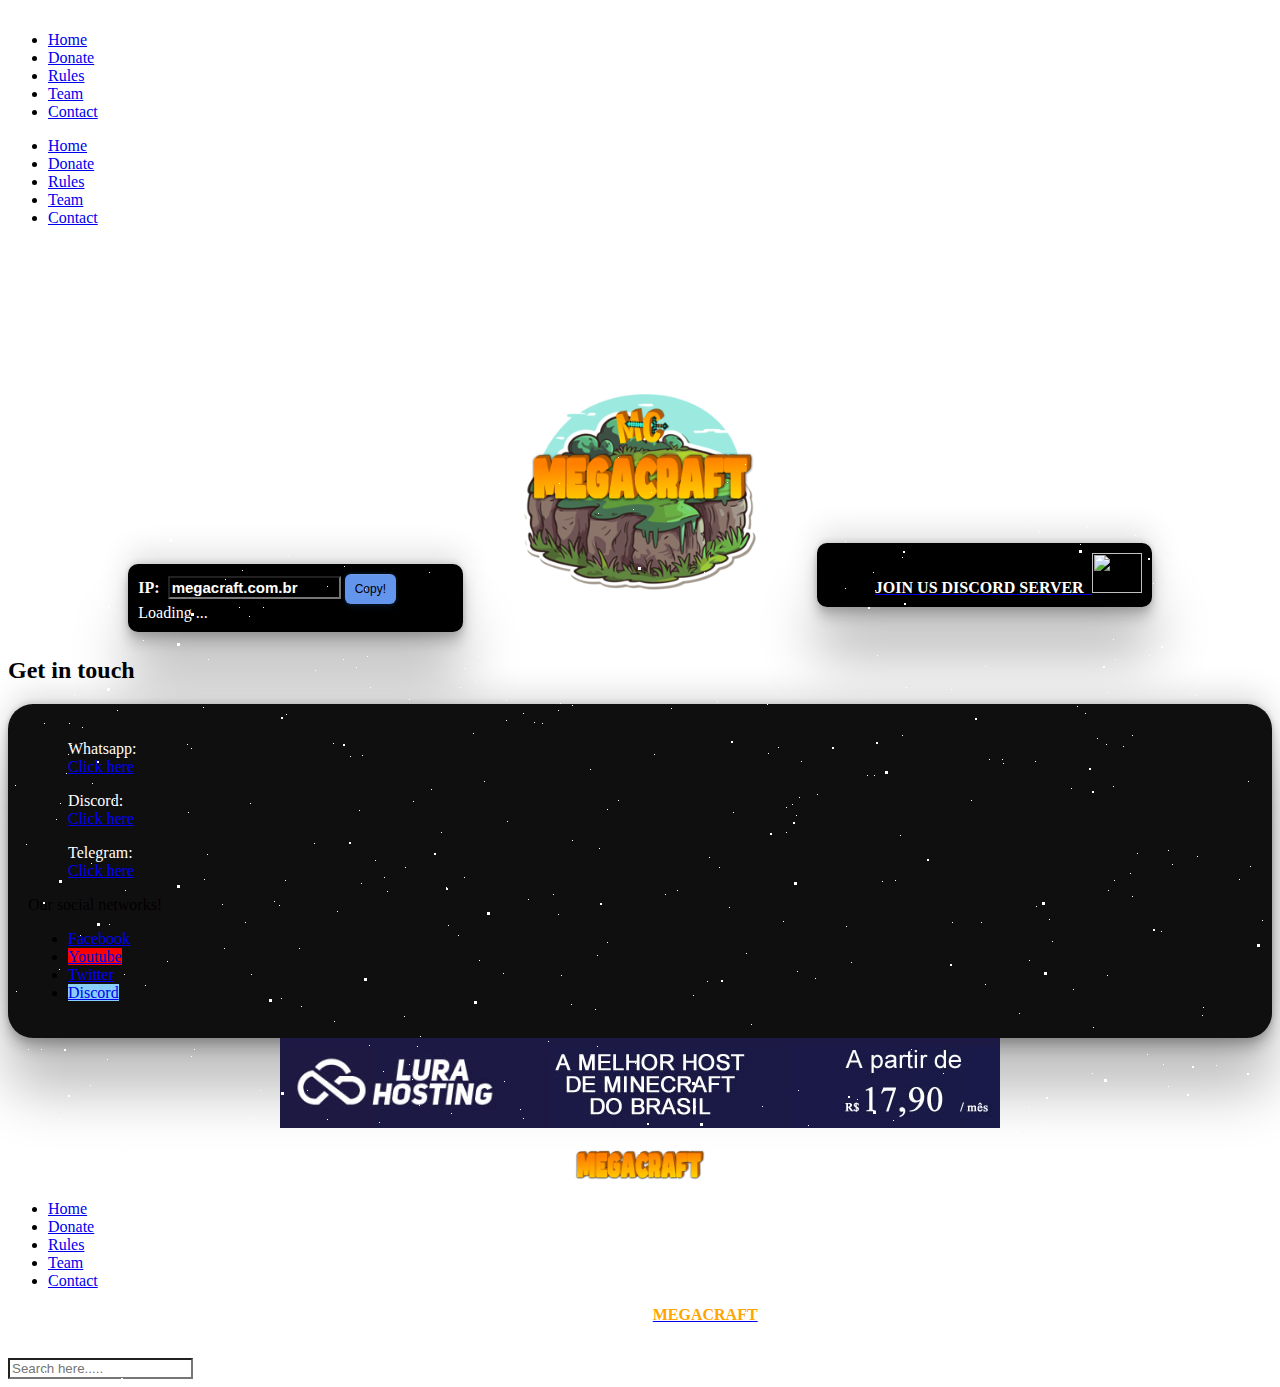
==== commit 29bc0473: "correções" ====
--- a/contact.html
+++ b/contact.html
@@ -7,7 +7,7 @@
     <meta name="keywords" content="Minecraft, Mine, Craft, Megacraft, Mega, Server, Servidor, Skyblock, Survival, Oneblock, Acid Island">
     <meta name="viewport" content="width=device-width, initial-scale=1.0">
     <meta http-equiv="X-UA-Compatible" content="ie=edge">
-    <title>MEGACRAFT | Best Anarchy Server!</title>
+    <title>MEGACRAFT | Best Anarchy PVP Server!</title>
 
     <!-- Google Font -->
     <link href="https://fonts.googleapis.com/css2?family=Oswald:wght@300;400;500;600;700&display=swap" rel="stylesheet">
@@ -133,7 +133,7 @@
                       
                     <div class="box-cell box3 navLinks" style="text-align:right;" > 
 						<div id="server" style="background-color: #000; border-radius: 10px; padding: 10px;">
-						<a href="https://discord.gg/TtvCDg7B7j" target="_blank"><b style="color: #fff;" >DISCORD SERVER &nbsp;<img src="img/discord-logo.webp" width="50px" height="40px" /></b></a>
+						<a href="https://discord.gg/TtvCDg7B7j" target="_blank"><b style="color: #fff;" >JOIN US DISCORD SERVER &nbsp;<img src="img/discord-logo.webp" width="50px" height="40px" /></b></a>
 						</div>
                     </div> 
                 </div> 
@@ -162,7 +162,7 @@
 	
 		            <div class="col-lg-8" >
                     <div class="blog__details__title" >
-                        <h2>Entre em contato</h2>
+                        <h2>Get in touch</h2>
                     </div>
                 </div>
 	
@@ -172,18 +172,18 @@
             <div class="login__social">
                 <div class="row d-flex justify-content-center">
 				<ul>
-				<p style="color:#fff">Nosso Whatsapp: <br /> <a href="https://chat.whatsapp.com/GgApqFhjTM89SixgHDTMK1" target="_blank">Clique aqui</a></p> 
-				
-				<p style="color:#fff">Nosso Discord: <br /> <a href="https://discord.gg/dvycZbuM" target="_blank">Clique aqui</a></p>
-				
-				<p style="color:#fff">Nosso Telegram: <br /> <a href="https://t.me/+WTyA6F4fEA00YzYx" target="_blank">Clique aqui</a></p>
+				<p style="color:#fff">Whatsapp: <br /> <a href="https://chat.whatsapp.com/GgApqFhjTM89SixgHDTMK1" target="_blank">Click here</a></p> 
+				
+				<p style="color:#fff">Discord: <br /> <a href="https://discord.gg/dvycZbuM" target="_blank">Click here</a></p>
+				
+				<p style="color:#fff">Telegram: <br /> <a href="https://t.me/+WTyA6F4fEA00YzYx" target="_blank">Click here</a></p>
 				</ul>
 				
 				
 				
                     <div class="col-lg-6">
                         <div class="login__social__links">
-                            <span>Nossas redes sociais!</span>
+                            <span>Our social networks!</span>
                             <ul>
                                 <li><a href="https://facebook.com/MegaCraftServidor" class="facebook" target="_blank"><i class="fa fa-facebook"></i> Facebook</a></li>
                                 <li><a href="https://youtube.com/TEKMASTER" style="background-color: red;" target="_blank"><i class="fa fa-youtube"></i> Youtube</a></li>
@@ -210,22 +210,23 @@
 				<div class="col-lg-3">
 					<div class="footer__logo" align="center">
 						<a href="/"><img src="favicon.ico" width="40px" alt="">
-						<br><img src="img/logo.png" alt=""></a>
+						<br><img src="img/logo2.png" width="130px" height="30px" alt=""></a>
 					</div>
 				</div>
 				<div class="col-lg-6">
 					<div class="footer__nav">
 						<ul>
-							<li class="active"><a href="./index.html">Home</a></li>
-							<li><a href="./loja.html">loja</a></li>
-							<li><a href="./regras.html">Regras</a></li>
-							<li><a href="./contato.html">Contato</a></li>
+							<li class="active"><a href="/">Home</a></li>
+								<li><a href="./donate">Donate</a></li>
+								<li><a href="./rules">Rules</a></li>
+								<li><a href="./team">Team</a></li>				
+								<li class="active"><a href="./contact">Contact</a></li>
 						</ul>
 					</div>
 				</div>
 					<div class="col-lg-3" align="center">
 					<p style="color: white;"> Copyright &copy; <script>document.write(new Date().getFullYear());</script> - <a href="/"><b style="color: orange;">MEGACRAFT</b></a>
-					<br />Não somos afiliados a Mojang AB.</p>
+					<br />We are not affiliated with Mojang AB.</p>
 					</div>
 			  </div>
 		  </div>
